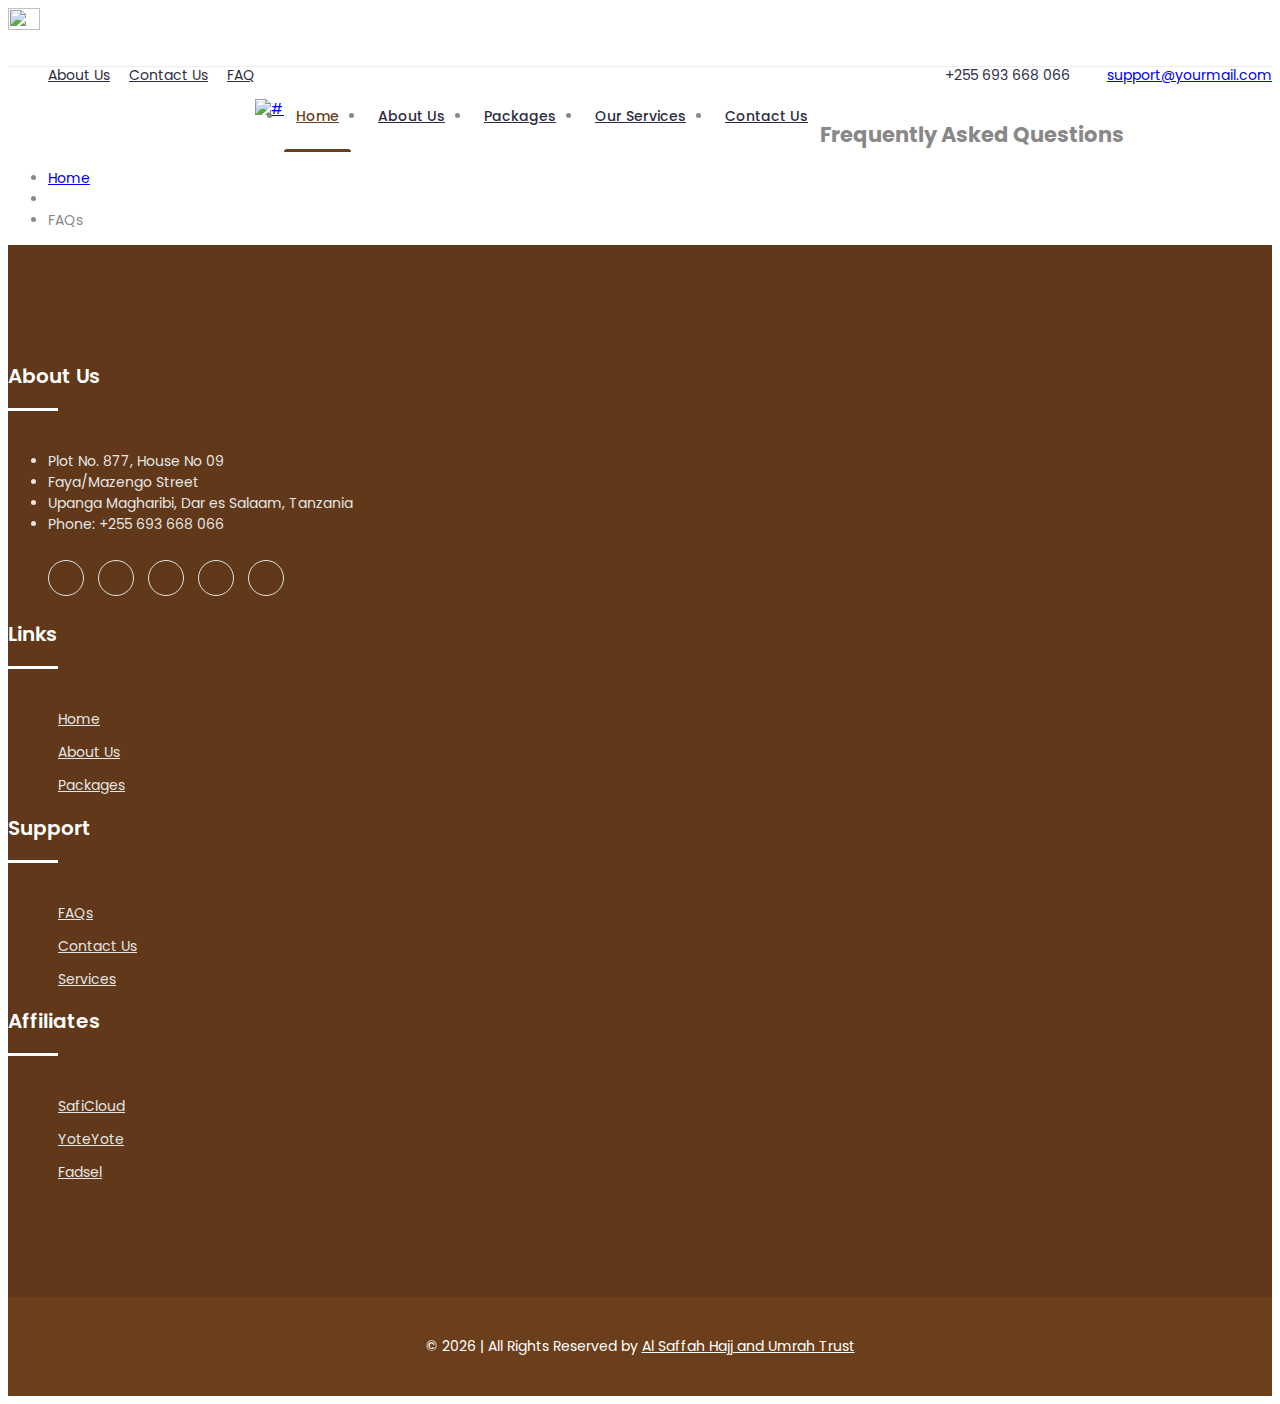
==== about.html @ ed2867ee "added faqs page ,did some stuff and etc" ====
<!DOCTYPE html>
<html class="no-js" lang="en">
  <head>
    <!-- Meta Tags -->
    <meta charset="utf-8" />
    <meta http-equiv="X-UA-Compatible" content="IE=edge" />
    <meta name="author" content="Al Saffah Hajj Umrah and Trust Team" />
    <meta
      name="keywords"
      content="Hajj, Umrah, Pilgrimage, Al Saffah Hajj Umrah and Trust, Makkah, Madinah, Spiritual Journey, Islamic Pilgrimage"
    />
    <meta
      name="description"
      content="Al Saffah Hajj Umrah and Trust offers top-notch Hajj and Umrah pilgrimage services. Join us on our upcoming journey from 06/06/2024 to 29/06/2024. Book now for a spiritual experience of a lifetime."
    />
    <meta
      name="viewport"
      content="width=device-width, initial-scale=1, shrink-to-fit=no"
    />

    <!-- Title -->
    <title>
      Al Saffah Hajj Umrah and Trust - Providing Exceptional Pilgrimage Services
    </title>

    <!-- Favicon -->
    <link rel="icon" href="img/favicon.svg" />

    <!-- Google Fonts -->
    <link
      href="https://fonts.googleapis.com/css?family=Poppins:200i,300,300i,400,400i,500,500i,600,600i,700,700i,800,800i,900,900i&display=swap"
      rel="stylesheet"
    />

    <!-- Bootstrap CSS -->
    <link rel="stylesheet" href="css/bootstrap.min.css" />
    <!-- Nice Select CSS -->
    <link rel="stylesheet" href="css/nice-select.css" />
    <!-- Font Awesome CSS -->
    <link rel="stylesheet" href="css/font-awesome.min.css" />
    <!-- icofont CSS -->
    <link rel="stylesheet" href="css/icofont.css" />
    <!-- Slicknav -->
    <link rel="stylesheet" href="css/slicknav.min.css" />
    <!-- Owl Carousel CSS -->
    <link rel="stylesheet" href="css/owl-carousel.css" />
    <!-- Datepicker CSS -->
    <link rel="stylesheet" href="css/datepicker.css" />
    <!-- Animate CSS -->
    <link rel="stylesheet" href="css/animate.min.css" />
    <!-- Magnific Popup CSS -->
    <link rel="stylesheet" href="css/magnific-popup.css" />

    <!-- Al-Saffah CSS -->
    <link rel="stylesheet" href="css/normalize.css" />
    <link rel="stylesheet" href="style.css" />
    <link rel="stylesheet" href="css/responsive.css" />
  </head>
  <body>
    <!-- Preloader -->
    <div class="preloader">
      <div class="loader">
        <div class="loader-outter"></div>
        <div class="loader-inner"></div>

        <div class="indicator">
          <img
            src="img/Al-Safaa_White.svg"
            alt=""
            style="width: 32px; height: 22px"
          />
        </div>
      </div>
    </div>
    <!-- End Preloader -->

    <!-- Header Area -->
    <header class="header">
      <!-- Topbar -->
      <div class="topbar">
        <div class="container">
          <div class="row">
            <div class="col-lg-6 col-md-5 col-12">
              <!-- Contact -->
              <ul class="top-link">
                <li><a href="about.html">About Us</a></li>
                <li><a href="contact.html">Contact Us</a></li>
                <li><a href="faqs.html">FAQ</a></li>
              </ul>
              <!-- End Contact -->
            </div>
            <div class="col-lg-6 col-md-7 col-12">
              <!-- Top Contact -->
              <ul class="top-contact">
                <li><i class="fa fa-phone"></i>+255 693 668 066</li>
                <li>
                  <i class="fa fa-envelope"></i
                  ><a href="mailto:support@yourmail.com"
                    >support@yourmail.com</a
                  >
                </li>
              </ul>
              <!-- End Top Contact -->
            </div>
          </div>
        </div>
      </div>
      <!-- End Topbar -->
      <!-- Header Inner -->
      <div class="header-inner">
        <div class="container">
          <div class="inner">
            <div class="row">
              <div class="col-lg-3 col-md-3 col-12">
                <!-- Start Logo -->
                <div class="logo">
                  <a href="index.html"
                    ><img src="img/gold-logo.svg" alt="#"
                  /></a>
                </div>
                <!-- End Logo -->
                <!-- Mobile Nav -->
                <div class="mobile-nav"></div>
                <!-- End Mobile Nav -->
              </div>
              <div class="col-lg-7 col-md-9 col-12">
                <!-- Main Menu -->
                <div class="main-menu">
                  <nav class="navigation">
                    <ul class="nav menu">
                      <li class="active">
                        <a href="index.html">Home </a>
                      </li>
                      <li>
                        <a class="nav-link" href="about.html">About Us</a>
                      </li>
                      <li>
                        <a class="nav-link" href="packages.html">Packages</a>
                      </li>
                      <li>
                        <a class="nav-link" href="services.html"
                          >Our Services</a
                        >
                      </li>
                      <li>
                        <a class="nav-link" href="contact.html">Contact Us</a>
                      </li>
                    </ul>
                  </nav>
                </div>
                <!--/ End Main Menu -->
              </div>
              <div class="col-lg-2 col-12">
                <div class="get-quote">
                  <a href="services.html" class="btn">Learn More</a>
                </div>
              </div>
            </div>
          </div>
        </div>
      </div>
      <!--/ End Header Inner -->
    </header>
    <!-- End Header Area -->

    <!-- Breadcrumbs -->
    <div class="breadcrumbs overlay">
      <div class="container">
        <div class="bread-inner">
          <div class="row">
            <div class="col-12">
              <h2>Frequently Asked Questions</h2>
              <ul class="bread-list">
                <li><a href="index.html">Home</a></li>
                <li><i class="icofont-simple-right"></i></li>
                <li class="active">FAQs</li>
              </ul>
            </div>
          </div>
        </div>
      </div>
    </div>
    <!-- End Breadcrumbs -->

    <!-- Footer Area -->
    <footer id="footer" class="footer">
      <!-- Footer Top -->
      <div class="footer-top">
        <div class="container">
          <div class="row justify-content-between">
            <!-- About Us Column -->
            <div class="col-lg-3 col-md-3 col-12">
              <div class="single-footer">
                <h2>About Us</h2>
                <!-- Address List -->
                <ul class="address-list">
                  <li>Plot No. 877, House No 09</li>
                  <li>Faya/Mazengo Street</li>
                  <li>Upanga Magharibi, Dar es Salaam, Tanzania</li>
                  <li>Phone: +255 693 668 066</li>
                </ul>
                <!-- Social Icons -->
                <ul class="social">
                  <li>
                    <a href="#"><i class="icofont-facebook"></i></a>
                  </li>
                  <li>
                    <a href="#"><i class="icofont-youtube"></i></a>
                  </li>
                  <li>
                    <a href="#"><i class="icofont-instagram"></i></a>
                  </li>
                  <li>
                    <a href="#"><i class="icofont-twitter"></i></a>
                  </li>
                  <li>
                    <a href="#"><i class="icofont-whatsapp"></i></a>
                  </li>
                </ul>

                <!-- End Social Icons -->
              </div>
            </div>

            <!-- Quick Links Column -->
            <div class="col-lg-2 col-md-2 col-6">
              <div class="single-footer f-link">
                <h2>Links</h2>
                <!-- Links List -->
                <ul class="justify-content-around">
                  <li>
                    <a href="/"
                      ><i class="fa fa-caret-right" aria-hidden="true"></i
                      >Home</a
                    >
                  </li>
                  <li>
                    <a href="about.html"
                      ><i class="fa fa-caret-right" aria-hidden="true"></i>About
                      Us</a
                    >
                  </li>
                  <li>
                    <a href="packages.html"
                      ><i class="fa fa-caret-right" aria-hidden="true"></i
                      >Packages</a
                    >
                  </li>
                </ul>
                <!-- End Quick Links List -->
              </div>
            </div>

            <!-- Support Column -->
            <div class="col-lg-2 col-md-2 col-6">
              <div class="single-footer f-link">
                <h2>Support</h2>
                <!-- Support Links List -->
                <ul class="justify-content-around">
                  <li>
                    <a href="faqs.html"
                      ><i class="fa fa-caret-right" aria-hidden="true"></i
                      >FAQs</a
                    >
                  </li>
                  <li>
                    <a href="contact.html"
                      ><i class="fa fa-caret-right" aria-hidden="true"></i
                      >Contact Us</a
                    >
                  </li>
                  <li>
                    <a href="services.html"
                      ><i class="fa fa-caret-right" aria-hidden="true"></i
                      >Services</a
                    >
                  </li>
                </ul>
                <!-- End Support Links List -->
              </div>
            </div>

            <!-- Affiliates Column -->
            <div class="col-lg-2 col-md-2 col-6">
              <div class="single-footer f-link">
                <h2>Affiliates</h2>
                <!-- Affiliates Links List -->
                <ul class="justify-content-around">
                  <li>
                    <a href="https://saficloud.com/"
                      ><i class="fa fa-caret-right" aria-hidden="true"></i
                      >SafiCloud</a
                    >
                  </li>
                  <li>
                    <a href="https://saficloud.com/"
                      ><i class="fa fa-caret-right" aria-hidden="true"></i
                      >YoteYote</a
                    >
                  </li>
                  <li>
                    <a href="https://saficloud.com/"
                      ><i class="fa fa-caret-right" aria-hidden="true"></i
                      >Fadsel</a
                    >
                  </li>
                </ul>
                <!-- End Affiliates Links List -->
              </div>
            </div>
          </div>
        </div>
      </div>

      <!--/ End Footer Top -->
      <!-- Copyright -->
      <div class="copyright" id="copyright">
        <div class="container">
          <div class="row">
            <div class="col-lg-12 col-md-12 col-12">
              <div class="copyright-content">
                <p>
                  &copy; <span id="currentYear"></span> | All Rights Reserved
                  by<a href="#" class="no-text-decoration" target="_blank"
                    >Al Saffah Hajj and Umrah Trust</a
                  >
                </p>
              </div>
            </div>
          </div>
        </div>
        <script>
          // JavaScript code to get the current year and update the HTML element
          const currentYear = new Date().getFullYear();
          document.getElementById("currentYear").textContent = currentYear;
        </script>
      </div>
      <!--/ End Copyright -->
    </footer>
    <!--/ End Footer Area -->

    <!-- jquery Min JS -->
    <script src="js/jquery.min.js"></script>
    <!-- jquery Migrate JS -->
    <script src="js/jquery-migrate-3.0.0.js"></script>
    <!-- jquery Ui JS -->
    <script src="js/jquery-ui.min.js"></script>
    <!-- Easing JS -->
    <script src="js/easing.js"></script>
    <!-- Color JS -->
    <script src="js/colors.js"></script>
    <!-- Popper JS -->
    <script src="js/popper.min.js"></script>
    <!-- Bootstrap Datepicker JS -->
    <script src="js/bootstrap-datepicker.js"></script>
    <!-- Jquery Nav JS -->
    <script src="js/jquery.nav.js"></script>
    <!-- Slicknav JS -->
    <script src="js/slicknav.min.js"></script>
    <!-- ScrollUp JS -->
    <script src="js/jquery.scrollUp.min.js"></script>
    <!-- Niceselect JS -->
    <script src="js/niceselect.js"></script>
    <!-- Tilt Jquery JS -->
    <script src="js/tilt.jquery.min.js"></script>
    <!-- Owl Carousel JS -->
    <script src="js/owl-carousel.js"></script>
    <!-- counterup JS -->
    <script src="js/jquery.counterup.min.js"></script>
    <!-- Steller JS -->
    <script src="js/steller.js"></script>
    <!-- Wow JS -->
    <script src="js/wow.min.js"></script>
    <!-- Magnific Popup JS -->
    <script src="js/jquery.magnific-popup.min.js"></script>
    <!-- Counter Up CDN JS -->
    <script src="http://cdnjs.cloudflare.com/ajax/libs/waypoints/2.0.3/waypoints.min.js"></script>
    <!-- Bootstrap JS -->
    <script src="js/bootstrap.min.js"></script>
    <!-- Main JS -->
    <script src="js/main.js"></script>
  </body>
</html>
---- style.css ----
/* =====================================
Template Name: 	Mediplus.
Author Name: Naimur Rahman
Website: http://wpthemesgrid.com/
Description: Mediplus - Doctor HTML Template.
Version:	1.1
========================================*/
/*======================================
[ CSS Table of contents ]
* Global CSS
* Header CSS
	+ Topbar
	+ Logo
	+ Widget
	+ Main Menu
	+ Search
* Hero Slider CSS
* Schedule CSS
* Feautes CSS
* Fun Facts CSS
* Why Choose CSS
* Call to Action CSS
* Portfolio CSS
	+ Portfolio Single CSS
* Services CSS
* Testimonials CSS
* Departments CSS
* Pricing Table CSS
* Clients CSS
* Team CSS
	+ Single Team
* explore CSS
	+ Latest explore CSS
	+ explore Single CSS
	+ explore Sidebar CSS
* Appointment CSS
* Login CSS
* Register CSS
* Faq CSS
* Contact Us CSS
* Error 404 CSS
* Mail Success CSS
* Newsletter CSS
* Doctor Calendar CSS
* About Us CSS
* Footer CSS
========================================*/
/*=============================
	Global CSS 
===============================*/
body {
	font-family: 'Poppins', sans-serif;
	font-weight: 400;
	font-size: 14px;
	color: #888;
}

/* 
:root {
	--blue: #6C3F1C
} */

.pro-features {
	position: fixed;
	right: -300px;
	width: 300px;
	height: auto;
	line-height: 46px;
	font-size: 14px;
	background: #fff;
	text-align: left;
	color: #333;
	top: 50%;
	transform: translateY(-50%);
	box-shadow: -4px 0px 5px #00000036;
	color: #fff;
	z-index: 9999;
	padding: 20px 30px 30px 30px;
	-webkit-transition: all 0.4s ease;
	-moz-transition: all 0.4s ease;
	transition: all 0.4s ease;
}

.pro-features.active {
	right: 0;
}

.pro-features li.big-title {
	font-weight: 600;
	color: #6C3F1C;
	font-size: 15px;
}

.pro-features li.title {
	font-weight: 600;
	color: #6C3F1C;
	font-size: 15px;
}


.pro-features .button .btn {
	width: 100%;
	text-align: center;
	margin-top: 8px;
	display: inline-block;
	float: left;
	font-size: 13px;
	width: 100%;
	text-transform: capitalize;
}

.pro-features li {
	color: #333;
	margin: 0;
	padding: 0;
	line-height: 22px;
	margin-bottom: 10px;
}

.get-pro {
	position: absolute;
	left: -80px;
	width: 80px;
	height: 45px;
	line-height: 45px;
	font-size: 14px;
	border-radius: 5px 0 0 5px;
	background: #6C3F1C;
	text-align: center;
	color: #fff;
	top: 0;
	cursor: pointer;
	box-shadow: -4px 0px 5px #00000036;
}

.get-pro:hover {}

#scrollUp {
	bottom: 15px;
	right: 15px;
	padding: 10px 20px;
	background: #6C3F1C;
	color: #fff;
	font-size: 25px;
	width: 45px;
	height: 45px;
	text-align: center;
	line-height: 45px;
	padding: 0;
	border-radius: 3px;
	box-shadow: 0px 0px 10px #00000026;
}

#scrollUp:hover {
	background: #2C2D3F;
}

/* Color Plate */
.color-plate {
	position: fixed;
	display: block;
	z-index: 99998;
	padding: 20px;
	width: 245px;
	background: #fff;
	right: -245px;
	text-align: left;
	top: 30%;
	-webkit-transition: all 0.4s ease;
	-moz-transition: all 0.4s ease;
	transition: all 0.4s ease;
	-webkit-box-shadow: -3px 0px 25px -2px rgba(0, 0, 0, 0.2);
	-moz-box-shadow: -3px 0px 25px -2px rgba(0, 0, 0, 0.2);
	box-shadow: -3px 0px 25px -2px rgba(0, 0, 0, 0.2);
}

.color-plate.active {
	right: 0;
}

.color-plate .color-plate-icon {
	position: absolute;
	left: -48px;
	width: 48px;
	height: 45px;
	line-height: 45px;
	font-size: 21px;
	border-radius: 5px 0 0 5px;
	background: #6C3F1C;
	text-align: center;
	color: #fff !important;
	top: 0;
	cursor: pointer;
	box-shadow: -4px 0px 5px #00000036;
}

.color-plate h4 {
	display: block;
	font-size: 15px;
	margin-bottom: 5px;
	font-weight: 500;
}

.color-plate p {
	font-size: 13px;
	margin-bottom: 15px;
	line-height: 20px;
}

.color-plate span {
	width: 42px;
	height: 35px;
	border-radius: 0;
	cursor: pointer;
	display: inline-block;
	margin-right: 3px;
}

.color-plate span:hover {
	cursor: pointer;
}

.color-plate span.color1 {
	background: #6C3F1C;
}

.color-plate span.color2 {
	background: #2196F3;
}

.color-plate span.color3 {
	background: #32B87D;
}

.color-plate span.color4 {
	background: #FE754A;
}

.color-plate span.color5 {
	background: #F82F56;
}

.color-plate span.color6 {
	background: #01B2B7;
}

.color-plate span.color7 {
	background: #6c5ce7;
}

.color-plate span.color8 {
	background: #85BA46;
}

.color-plate span.color9 {
	background: #273c75;
}

.color-plate span.color10 {
	background: #FD7272;
}

.color-plate span.color11 {
	background: #badc58;
}

.color-plate span.color12 {
	background: #44ce6f;
}

/*=============================
	End Global CSS 
===============================*/

/*===================
	Start Header CSS 
=====================*/
.header {
	background-color: #fff;
	position: relative;
}

.header .navbar-collapse {
	padding: 0;
}

/* Topbar */
.header .topbar {
	background-color: #fff;
	border-bottom: 1px solid #eee;
}

.header .topbar {
	padding: 15px 0;
}

.header .top-link {
	float: left;
}

.header .top-link li {
	display: inline-block;
	margin-right: 15px;
}

.header .top-link li:last-child {
	margin-right: 0px;
}

.header .top-link li a {
	color: #2C2D3F;
	font-size: 14px;
	font-weight: 400;
}

.header .top-link li:hover a {
	color: #6C3F1C;
}

.header .top-contact {
	float: right;
}

.header .top-contact li {
	display: inline-block;
	margin-right: 25px;
	color: #2C2D3F;
}

.header .top-contact li:last-child {
	margin-right: 0;
}

.header .top-contact li a {
	font-size: 14px;
}

.header .top-contact li a:hover {
	color: #6C3F1C;
}

.header .top-contact li i {
	color: #6C3F1C;
	margin-right: 8px;
}

.header .header-inner {
	background: #fff;
	z-index: 999;
	width: 100%;
}

.get-quote {
	margin-top: 12px;
}

.get-quote .btn {
	color: #fff;
}

.header .logo {
	float: left;
	margin-top: 18px;
}

#nav-logo {
	max-width: 30%;
}

.header .navbar {
	background: none;
	box-shadow: none;
	border: none;
	margin: 0;
	height: 0px;
	min-height: 0px;
}

.header .nav li {
	margin-right: 15px;
	float: left;
	position: relative;
}

.header .nav li:last-child {
	margin: 0;
}

.header .nav li a {
	color: #2C2D3F;
	font-size: 14px;
	font-weight: 500;
	text-transform: capitalize;
	padding: 25px 12px;
	position: relative;
	display: inline-block;
	position: relative;
}

.header .nav li a::before {
	position: absolute;
	content: "";
	left: 0;
	bottom: 0;
	height: 3px;
	width: 0%;
	background: #6C3F1C;
	border-radius: 5px 5px 0 0;
	opacity: 0;
	visibility: hidden;
	-webkit-transition: all 0.4s ease;
	-moz-transition: all 0.4s ease;
	transition: all 0.4s ease;
}

.header .nav li.active a:before {
	opacity: 1;
	visibility: visible;
	width: 100%;
}

.header .nav li.active a {
	color: #6C3F1C;
}

.header .nav li:hover a:before {
	opacity: 1;
	width: 100%;
	visibility: visible;
}

.header .nav li:hover a {
	color: #6C3F1C;
}

.header .nav li a i {
	display: inline-block;
	margin-left: 1px;
	font-size: 13px;
}

/* Middle Header */
.header.style2 .header-inner {
	border-top: 1px solid #eee;
}

.header.style2 .logo {
	margin-top: 6px;
}

.header .middle-header {
	background: #fff;
	padding: 20px 0px;
}

.header .widget-main {
	float: right;
}

.header.style2 .get-quote {
	margin-top: 0;
}

.header .single-widget {
	position: relative;
	float: left;
	margin-right: 30px;
	padding-left: 55px;
}

.header .single-widget:last-child {
	margin: 0;
}

.header .single-widget .logo {
	margin: 0;
	padding: 0;
	margin-top: 7px;
}

.header .single-widget i {
	position: absolute;
	left: 0;
	top: 6px;
	height: 40px;
	width: 40px;
	line-height: 40px;
	color: #fff;
	background: #6C3F1C;
	border-radius: 4px;
	text-align: center;
	font-size: 15px;
}

.header .single-widget h4 {
	font-size: 15px;
	font-weight: 500;
}

.header .single-widget p {
	margin-bottom: 5px;
	text-transform: capitalize;
}

.header .single-widget.btn {
	margin-left: 0;
}

/* Dropdown Menu */
.header .nav li .dropdown {
	background: #fff;
	width: 220px;
	position: absolute;
	left: -20px;
	top: 100%;
	z-index: 999;
	-webkit-box-shadow: 0px 3px 5px rgba(0, 0, 0, 0.2);
	-moz-box-shadow: 0px 3px 5px rgba(0, 0, 0, 0.2);
	box-shadow: 0px 3px 5px #3333334d;
	transform-origin: 0 0 0;
	transform: scaleY(0.2);
	-webkit-transition: all 0.3s ease 0s;
	-moz-transition: all 0.3s ease 0s;
	transition: all 0.3s ease 0s;
	opacity: 0;
	visibility: hidden;
	top: 74px;
	border-left: 3px solid #2889e4;
}

.header .nav li:hover .dropdown {
	opacity: 1;
	visibility: visible;
	transform: translateY(0px);
}

.header .nav li .dropdown li {
	float: none;
	margin: 0;
	border-bottom: 1px dashed #eee;
}

.header .nav li .dropdown li:last-child {
	border: none;
}

.header .nav li .dropdown li a {
	padding: 12px 15px;
	color: #666;
	display: block;
	font-weight: 400;
	text-transform: capitalize;
	background: transparent;
	-webkit-transition: all 0.2s ease;
	-moz-transition: all 0.2s ease;
	transition: all 0.2s ease;
}

.header .nav li .dropdown li a:before {
	display: none;
}

.header .nav li .dropdown li:last-child a {
	border-bottom: 0px;
}

.header .nav li .dropdown li:hover a {
	color: #6C3F1C;
}

.header .nav li .dropdown li a:hover {
	border-color: transparent;
}

/* Right Bar */
.header.style2 .main-menu {
	display: inline-block;
	float: left;
}

.header .right-bar {
	float: right;
}

.header .right-bar {
	padding-top: 20px;
}

.header .right-bar {
	display: inline-block;
}

.header .right-bar a {
	color: #fff;
	height: 35px;
	width: 35px;
	line-height: 35px;
	text-align: center;
	background: #6C3F1C;
	border-radius: 4px;
	display: block;
	font-size: 12px;
}

.header .right-bar li a:hover {
	color: #fff;
	background: #27AE60;
}

.header .search-top.active .search i:before {
	content: "\eee1";
	font-size: 15px;
}

/* Search */
.header .search-form {
	position: absolute;
	right: 0;
	z-index: 9999;
	opacity: 0;
	visibility: hidden;
	-webkit-transition: all 0.4s ease;
	-moz-transition: all 0.4s ease;
	transition: all 0.4s ease;
	top: 74px;
	box-shadow: 0px 0px 10px #0000001c;
	border-radius: 4px;
	overflow: hidden;
	transform: scale(0);
}

.header .search-top.active .search-form {
	opacity: 1;
	visibility: visible;
	transform: scale(1);
}

.header .search-form input {
	width: 282px;
	height: 50px;
	line-height: 50px;
	padding: 0 70px 0 20px;
	-webkit-transition: all 0.4s ease;
	-moz-transition: all 0.4s ease;
	transition: all 0.4s ease;
	border-radius: 3px;
	border: none;
	background: #fff;
	color: #2C2D3F;
}

.header .search-form button {
	position: absolute;
	right: 0;
	height: 50px;
	top: 0;
	width: 50px;
	background: #6C3F1C;
	border: none;
	color: #fff;
	border-radius: 0 4px 4px 0;
	border-left: 1px solid transparent;
}

.header .search-form button:hover {
	background: #fff;
	color: #6C3F1C;
	border-color: #e6e6e6;
}

/* Header Sticky */
.header.sticky .header-inner {
	position: fixed;
	z-index: 999;
	top: 0;
	left: 0;
	bottom: initial;
	-webkit-transition: all 0.4s ease;
	-moz-transition: all 0.4s ease;
	transition: all 0.4s ease;
	animation: fadeInDown 0.5s both 0.1s;
	box-shadow: 0px 0px 13px #00000054;
}

/*=========================
	End Header CSS
===========================*/

/*===========================
	Start Hero Area CSS
=============================*/
.slider .single-slider {
	height: 600px;
	background-size: cover;
	background-position: center;
	background-repeat: no-repeat;
}

.slider .single-slider {
	position: relative;
}

.slider .single-slider::before {
	content: "";
	position: absolute;
	top: 0;
	left: 0;
	width: 100%;
	height: 100%;
	background: rgba(0, 0, 0, .4);
	/* Adjust the last value (0.5) to change the darkness level */
	z-index: 1;
}

.slider .single-slider .container {
	position: relative;
	z-index: 2;
	color: #fff;
	/* Set text color to white or any other color that contrasts with the overlay */
}

/* Rest of your existing CSS styles */

.slider .single-slider .text {
	margin-top: 120px;
}

.slider.index2 .single-slider .text {
	margin-top: 150px;
}

.slider .single-slider h1 {
	color: #2C2D3F;
	font-size: 38px;
	font-weight: 700;
	margin: 0;
	padding: 0;
	line-height: 42px;
}

.slider .single-slider h1 span {
	color: #6C3F1C;
}

.slider .single-slider p {
	color: #2C2D3F;
	margin-top: 27px;
	font-weight: 400;
}

.slider .single-slider .button {
	margin-top: 30px;
}

.slider .single-slider .btn {
	color: #fff;
	background: #6C3F1C;
	font-weight: 500;
	display: inline-block;
	margin: 0;
	margin-right: 10px;
}

.slider .single-slider .btn:last-child {
	margin: 0;
}

.slider .single-slider .btn.primary {
	background: #2C2D3F;
	color: #fff;
}

.slider .single-slider .btn.primary:before {
	background: #6C3F1C;
}

.slider .owl-carousel .owl-nav {
	margin: 0;
	position: absolute;
	top: 50%;
	width: 100%;
	margin-top: -25px;
}

.slider .owl-carousel .owl-nav div {
	height: 50px;
	width: 50px;
	line-height: 50px;
	text-align: center;
	background: #6C3F1C;
	color: #fff;
	font-size: 26px;
	position: absolute;
	margin: 0;
	-webkit-transition: all 0.4s ease;
	-moz-transition: all 0.4s ease;
	transition: all 0.4s ease;
	padding: 0;
	border-radius: 50%;
}

.slider .owl-carousel .owl-nav div:hover {
	background: #2C2D3F;
	color: #fff;
}

.slider .owl-carousel .owl-controls .owl-nav .owl-prev {
	left: 20px;
}

.slider .owl-carousel .owl-controls .owl-nav .owl-next {
	right: 20px;
}

/* Slider Animation */
.owl-item.active .single-slider h1 {
	animation: fadeInUp 1s both 0.6s;
}

.owl-item.active .single-slider p {
	animation: fadeInUp 1s both 1s;
}

.owl-item.active .single-slider .button {
	animation: fadeInDown 1s both 1.5s;
}

/*===========================
	End Hero Area CSS
=============================*/

/*=============================
	Start Schedule CSS
===============================*/
.schedule {
	background: #fff;
	margin: 0;
	padding: 0;
	height: 230px;
}

.schedule .schedule-inner {
	position: relative;
	transform: translateY(-50%);
	z-index: 9;
}

.schedule .single-schedule {
	position: relative;
	text-align: left;
	z-index: 3;
	border-radius: 5px;
	background: #6C3F1C;
	-webkit-transition: all .3s ease-out 0s;
	-moz-transition: all .3s ease-out 0s;
	-ms-transition: all .3s ease-out 0s;
	-o-transition: all .3s ease-out 0s;
	transition: all .3s ease-out 0s;
}

.schedule .single-schedule .inner {
	overflow: hidden;
	position: relative;
	padding: 30px;
	z-index: 2;
}

.schedule .single-schedule:before {
	position: absolute;
	z-index: -1;
	content: '';
	bottom: -10px;
	left: 0;
	right: 0;
	margin: 0 auto;
	width: 80%;
	height: 90%;
	background: #6C3F1C;
	opacity: 0;
	filter: blur(10px);
	-webkit-transition: all .3s ease-out 0s;
	-moz-transition: all .3s ease-out 0s;
	-ms-transition: all .3s ease-out 0s;
	-o-transition: all .3s ease-out 0s;
	transition: all .3s ease-out 0s;
}

.schedule .single-schedule:hover:before {
	opacity: 0.8;
}

.schedule .single-schedule:hover {
	transform: translateY(-5px);
}

.schedule .single-schedule .icon i {
	position: absolute;
	font-size: 110px;
	color: #fff;
	-webkit-transition: all .3s ease-out 0s;
	-moz-transition: all .3s ease-out 0s;
	-ms-transition: all .3s ease-out 0s;
	-o-transition: all .3s ease-out 0s;
	transition: all .3s ease-out 0s;
	z-index: -1;
	visibility: visible;
	opacity: 0.2;
	right: -25px;
	bottom: -30px;
}

.schedule .single-schedule span {
	display: block;
	color: #fff;
}

.schedule .single-schedule h4 {
	font-size: 20px;
	font-weight: 600;
	display: inline-block;
	text-transform: capitalize;
	color: #fff;
	margin-top: 13px;
}

.schedule .single-schedule p {
	color: #fff;
	margin-top: 22px;
}

.schedule .single-schedule a {
	color: #fff;
	margin-top: 25px;
	font-weight: 500;
	display: inline-block;
	position: relative;
}

.schedule .single-schedule a:before {
	position: absolute;
	content: "";
	left: 0;
	bottom: 0;
	height: 1px;
	width: 0%;
	background: #fff;
	-webkit-transition: all 0.4s ease;
	-moz-transition: all 0.4s ease;
	transition: all 0.4s ease;
}

.schedule .single-schedule a:hover:before {
	width: 100%;
	width: 100%;
}

.schedule .single-schedule a i {
	margin-left: 10px;
}


.schedule .single-schedule .time-sidual {
	overflow: hidden;
	margin-top: 17px;
}

.schedule .single-schedule .time-sidual li {
	display: block;
	color: #fff;
	width: 100%;
	margin-bottom: 3px;
}

.schedule .single-schedule .time-sidual li:last-child {
	margin: 0;
}

.schedule .single-schedule .time-sidual li span {
	display: inline-block;
	float: right;
}

.schedule .single-schedule .day-head .time {
	font-weight: 400;
	float: right;
}

/*=============================
	End Schedule CSS
===============================*/

/*=============================
	Start Feautes CSS
===============================*/
.Feautes {
	padding-top: 0;
}

.Feautes.index2 {
	padding-top: 100px;
}

.Feautes.testimonial-page {
	padding-top: 100px;
}

.Feautes .single-features {
	text-align: center;
	position: relative;
	padding: 10px 20px;
}

.Feautes .single-features::before {
	position: absolute;
	content: "";
	right: -72px;
	top: 60px;
	width: 118px;
	border-bottom: 3px dotted #6C3F1C;
}

.Feautes .single-features.last::before {
	display: none;
}

.Feautes .single-features .signle-icon {
	position: relative;
}

.Feautes .single-features .signle-icon i {
	font-size: 50px;
	color: #6C3F1C;
	position: absolute;
	left: 50%;
	margin-left: -50px;
	top: 0;
	height: 100px;
	width: 100px;
	line-height: 100px;
	text-align: center;
	border: 1px solid #dddddd;
	border-radius: 100%;
	-webkit-transition: all 0.4s ease;
	-moz-transition: all 0.4s ease;
	transition: all 0.4s ease;
}

.Feautes .single-features:hover .signle-icon i {
	background: #6C3F1C;
	color: #fff;
	border-color: transparent;
}

.Feautes .single-features h3 {
	padding-top: 128px;
	color: #2C2D3F;
	font-weight: 600;
	font-size: 21px;
}

.Feautes .single-features p {
	margin-top: 20px;
}

/*=============================
	End Feautes CSS
===============================*/

/*=======================
	Start Fun Facts CSS
=========================*/
.fun-facts {
	position: relative;
}

.fun-facts.section {
	padding: 120px 0;
}

.fun-facts {
	background: url('img/fun-bg.jpg');
	background-size: cover;
	background-repeat: no-repeat;
}


.fun-facts .single-fun i {
	position: absolute;
	left: 0;
	font-size: 62px;
	color: #fff;
	height: 70px;
	width: 70px;
	line-height: 67px;
	font-size: 28px;
	text-align: center;
	padding: 0;
	margin: 0;
	border: 2px solid #fff;
	border-radius: 0px;
	top: 50%;
	margin-top: -35px;
	-webkit-transition: all 0.4s ease;
	-moz-transition: all 0.4s ease;
	transition: all 0.4s ease;
	border-radius: 50%;
}

.fun-facts .single-fun:hover i {
	color: #6C3F1C;
	background: #fff;
	border-color: transparent;
}

.fun-facts .single-fun .content {
	padding-left: 80px;
}

.fun-facts .single-fun span {
	color: #fff;
	font-weight: 600;
	font-size: 30px;
	position: relative;
	display: block;
	-webkit-transition: all 0.4s ease;
	-moz-transition: all 0.4s ease;
	transition: all 0.4s eas;
	display: block;
	margin-bottom: 7px;
}

.fun-facts .single-fun p {
	color: #fff;
	font-size: 15px;
}

/*===================
	End Fun Facts
=====================*/

/*===================
	Why choose CSS
=====================*/
.why-choose .choose-left h3 {
	font-size: 24px;
	font-weight: 600;
	color: #2C2D3F;
	position: relative;
	padding-bottom: 20px;
	margin-bottom: 24px;
}

.why-choose .choose-left h3:before {
	position: absolute;
	content: "";
	left: 0;
	bottom: 0;
	height: 2px;
	width: 50px;
	background: #6C3F1C;
}

.why-choose .choose-left p {
	margin-bottom: 35px;
}


.why-choose .choose-left .list li {
	color: #868686;
	margin-bottom: 12px;
}

.why-choose .choose-left .list li:last-child {
	margin-bottom: 0px;
}

.why-choose .choose-left .list li i {
	height: 15px;
	width: 15px;
	line-height: 15px;
	text-align: center;
	background: #6C3F1C;
	color: #fff;
	font-size: 14px;
	border-radius: 100%;
	padding-left: 2px;
	margin-right: 16px;
}

/* Start Faq CSS */
.why-choose {
	background: #fff;
}

.why-choose .choose-right {
	height: 100%;
	width: 100%;
	background-image: url('img/video-bg.jpg');
	background-size: cover;
	background-position: center;
	background-repeat: no-repeat;
	position: relative;
}

.why-choose .choose-right .video {
	color: #fff;
	height: 70px;
	width: 70px;
	line-height: 70px;
	text-align: center;
	border-radius: 100%;
	position: absolute;
	left: 50%;
	top: 50%;
	margin-left: -35px;
	margin-top: -35px;
	font-size: 21px;
	background: #6C3F1C;
	padding-left: 4px;
}

.why-choose .choose-right .video:hover {
	transform: scale(1.1);
}

.why-choose .video-image .waves-block .waves {
	position: absolute;
	width: 200px;
	height: 200px;
	background: #fff;
	opacity: 0;
	-ms-filter: "progid:DXImageTransform.Microsoft.Alpha(Opacity=0)";
	border-radius: 100%;
	-webkit-animation: waves 3s ease-in-out infinite;
	animation: waves 3s ease-in-out infinite;
	left: 50%;
	margin-left: -100px;
	top: 50%;
	margin-top: -100px;
}

.why-choose .video-image .waves-block .wave-1 {
	-webkit-animation-delay: 0s;
	animation-delay: 0s;
}

.why-choose .video-image .waves-block .wave-2 {
	-webkit-animation-delay: 1s;
	animation-delay: 1s;
}

.why-choose .video-image .waves-block .wave-3 {
	-webkit-animation-delay: 2s;
	animation-delay: 2s;
}

/*=======================
	End Why choose CSS
=========================*/

/*===============================
	Start Call to action CSS
=================================*/
.call-action {
	background-image: url('img/call-bg.jpg');
	background-size: cover;
	background-position: center;
	position: relative;
	background-repeat: no-repeat;
}

.call-action .content {
	text-align: center;
	padding: 100px 265px;
}

.call-action .content h2 {
	color: #fff;
	font-size: 32px;
	font-weight: 600;
	line-height: 46px;
}

.call-action .content p {
	color: #fff;
	margin: 30px 0px;
	font-size: 15px;
}

.call-action .content .btn {
	background: #fff;
	margin-right: 20px;
	font-weight: 500;
	border: 1px solid #fff;
	color: #6C3F1C;
}

.call-action .content .btn:before {
	background: #6C3F1C;
}

.call-action .content .btn:hover {
	background: #6C3F1C;
	color: #fff;
}

.call-action .content .btn:last-child {
	margin-right: 0px;
}

.call-action .content .second {
	border: 1px solid #fff;
	color: #fff;
	background: transparent;
	color: #fff !important;
}

.call-action .content .second:before {
	background: #fff;
}

.call-action .content .second:hover {
	color: #6C3F1C;
	border-color: transparent;
	background: #fff;
}

.call-action .content .second i {
	margin-left: 10px;
}

/*===============================
	Start Call to action CSS
=================================*/

/*==========================
	Start Portfolio CSS
============================*/
.portfolio {
	background: #FDFDFD;
}

.portfolio .single-pf {
	position: relative;
}

.portfolio .single-pf img {
	height: 100%;
	width: 100%;
}

.portfolio .single-pf:before {
	position: absolute;
	content: "";
	left: 0;
	top: 0;
	height: 100%;
	width: 100%;
	background: #6C3F1C;
	opacity: 0;
	visibility: hidden;
	-webkit-transition: all 0.4s ease;
	-moz-transition: all 0.4s ease;
	transition: all 0.4s ease;
	z-index: 1;
}

.portfolio .single-pf:hover:before {
	opacity: 0.7;
	visibility: visible;
}

.portfolio .single-pf .btn {
	color: #6C3F1C;
	z-index: 3;
	background: #fff;
	position: absolute;
	left: 50%;
	top: 50%;
	border-radius: 0px;
	opacity: 0;
	visibility: hidden;
	-webkit-transition: all 0.4s ease;
	-moz-transition: all 0.4s ease;
	transition: all 0.4s ease;
	height: 48px;
	width: 150px;
	text-align: center;
	line-height: 48px;
	padding: 0;
	font-weight: 500;
	font-size: 14px;
	margin-left: -75px;
	margin-top: -24px;
	border-radius: 4px;
}

.portfolio .single-pf:hover .btn {
	opacity: 1;
	visibility: visible;
}

.portfolio .single-pf .btn:hover {
	color: #fff;
}

.portfolio .owl-nav {
	display: none;
}

/* Slider Nav */
.pf-details .image-slider .owl-nav {
	margin: 0;
	position: absolute;
	top: 50%;
	width: 100%;
	margin-top: -25px;
}

.pf-details .image-slider .owl-carousel .owl-nav div {
	height: 50px;
	width: 50px;
	line-height: 45px;
	background: #fff;
	color: #6C3F1C;
	position: absolute;
	margin: 0;
	border-radius: 100%;
	font-size: 20px;
	text-align: center;
	-webkit-transition: all 0.4s ease;
	-moz-transition: all 0.4s ease;
	transition: all 0.4s ease;
	box-shadow: 0px 0px 10px #0000001a;
}

.pf-details .image-slider .owl-carousel .owl-nav div:hover {
	color: #fff;
	background: #6C3F1C;
}

.pf-details .image-slider .owl-carousel .owl-controls .owl-nav .owl-prev {
	left: 20px;
}

.pf-details .image-slider .owl-carousel .owl-controls .owl-nav .owl-next {
	right: 20px;
}

.pf-details .image-slider {
	border-radius: 8px 8px 0 0;
}

.pf-details .image-slider img {
	height: 100%;
	width: 100%;
}

.pf-details .date {
	background: #6C3F1C;
	display: block;
	padding: 20px;
	text-align: center;
	border-radius: 0;
	border: none;
	margin: 0;
	margin-top: -1px;
}

.pf-details .date ul li {
	font-size: 16px;
	color: #fff;
	display: inline-block;
	margin-right: 60px;
}

.pf-details .date ul li:last-child {
	margin: 0;
}

.pf-details .date ul li span {
	font-weight: 500;
	display: inline-block;
	margin-right: 5px;
}



.pf-details .body-text h3 {
	font-size: 30px;
	font-weight: 600;
	color: #333;
	margin-top: 40px;
}

.pf-details .body-text p {
	margin-top: 20px;
}

.pf-details .body-text .share {
	margin-top: 40px;
}

.pf-details .body-text .share h4 {
	font-size: 15px;
	font-weight: 500;
	display: inline-block;
}

.pf-details .body-text .share ul {
	display: inline-block;
	margin-left: 12px;
}

.pf-details .body-text .share ul li {
	display: inline-block;
	margin-right: 10px;
}

.pf-details .body-text .share ul li:last-child {
	margin-right: 0;
}

.pf-details .body-text .share ul li a {
	height: 35px;
	width: 35px;
	line-height: 35px;
	text-align: center;
	border: 1px solid #C8C8C8;
	color: #757575;
	display: block;
	border-radius: 50%;
}

.pf-details .body-text .share ul li a:hover {
	color: #fff;
	border-color: transparent;
	background: #6C3F1C;
}

/*==========================
	End Portfolio CSS
============================*/

/*=========================
	Srart service CSS
===========================*/
.services .single-service {
	margin: 30px 0;
	position: relative;
	padding-left: 70px;
}

.services .single-service i {
	font-size: 45px;
	color: #6C3F1C;
	position: absolute;
	left: 0;
	-webkit-transition: all 0.4s ease;
	-moz-transition: all 0.4s ease;
	transition: all 0.4s ease;
}

.services .single-service h4 {
	text-transform: capitalize;
	margin-bottom: 25px;
	color: #2C2D3F;
}

.services .single-service h4 a {
	color: #2C2D3F;
	font-size: 20px;
	font-weight: 600;
}

.services .single-service h4 a:hover {
	color: #6C3F1C;
}

.services .single-service p {
	color: #868686;
}

/*-- Service Details --*/
.services-details-img {
	margin-bottom: 50px;
}

.services-details-img img {
	width: 100%;
	margin-bottom: 30px;
}

.services-details-img h2 {
	font-weight: 600;
	font-size: 28px;
	margin-bottom: 16px;
}

.services-details-img P {
	margin-bottom: 20px;
}

.services-details-img blockquote {
	font-size: 15px;
	color: #4a6f8a;
	background-color: #6C3F1C;
	padding: 30px 75px;
	line-height: 26px;
	position: relative;
	margin-bottom: 20px;
	color: #fff;
}

.services-details-img blockquote i {
	position: absolute;
	display: inline-block;
	top: 20px;
	left: 38px;
	font-size: 32px;
}

.service-details-inner-left {
	background-image: url("img/signup-bg.jpg");
	background-size: cover;
	background-position: center center;
	background-repeat: no-repeat;
	width: 100%;
	height: 100%;
}

.service-details-inner-left img {
	display: none;
}

.service-details-inner {
	max-width: 580px;
	margin-left: auto;
	margin-right: auto;
}

.service-details-inner h2 {
	font-weight: 600;
	font-size: 30px;
	margin-bottom: 15px;
	border-left: 3px solid #6C3F1C;
	padding-left: 15px;
}

.service-details-inner p {
	margin-bottom: 15px;
}

.service-details-inner p:last-child {
	margin-bottom: 0;
}

/*=========================
	End service CSS
===========================*/

/*=============================
	Start Testimonials CSS
===============================*/
.testimonials {
	background-image: url('img/testi-bg.jpg');
	background-size: cover;
	background-position: center;
	background-repeat: no-repeat;
	position: relative;
}

.testimonials .section-title h2 {
	color: #fff;
}

.testimonials .single-testimonial {
	text-align: left;
	position: relative;
	background: #fff;
	padding: 40px 30px;
	margin: 5px;
	margin-bottom: 27px;
	margin-right: 30px;
	border-radius: 5px;
	-webkit-transition: all 0.4s ease;
	-moz-transition: all 0.4s ease;
	transition: all 0.4s ease;
	margin: 0;
	margin: 30px 20px;
}

.testimonials .single-testimonial:hover {
	box-shadow: 0px 10px 10px #0000001c;
	transform: translateY(-4px);
}

.testimonials .single-testimonial img {
	position: absolute;
	left: 30px;
	bottom: -26px;
	height: 53px;
	width: 53px;
	border-radius: 100%;
}

.testimonials .single-testimonial p {
	color: #868686;
	font-size: 14px;
}

.testimonials .single-testimonial .name {
	margin-top: 22px;
	color: #2C2D3F;
	font-weight: 500;
	font-size: 15px;
}

.testimonials .owl-dots {
	position: absolute;
	left: 50%;
	bottom: -55px;
	margin-top: -47px;
	padding: 10px 25px;
	border-radius: 3px;
	margin: 0 0 0 -52px;
	margin-top: 49px;

}

.testimonials .owl-dots .owl-dot {
	display: inline-block;
	margin-right: 10px;
}

.testimonials .owl-dots .owl-dot:last-child {
	margin: 0px;
}

.testimonials .owl-dots .owl-dot span {
	width: 10px;
	height: 10px;
	display: block;
	border-radius: 30px;
	-webkit-transition: all 0.3s ease;
	-moz-transition: all 0.3s ease;
	transition: all 0.3s ease;
	margin: 0;
	background: #fff;
	position: relative;
}

.testimonials .owl-dots .owl-dot span:hover {
	background: #fff;
}

.testimonials .owl-dots .owl-dot.active span {
	background: #fff;
	width: 20px;
}

/*=============================
	End Testimonials CSS
===============================*/

/*==========================
	Start Departments CSS
============================*/
.departments .department-tab .nav {
	margin-bottom: 30px;
	background: transform;
	position: relative;
}

.departments .department-tab .nav li {
	text-align: center;
	margin-right: 54px;
}

.departments .department-tab .nav li a i {
	font-size: 50px;
	color: #868686;
}

.departments .department-tab .nav li a:hover {
	background: transparent;
}

.departments .department-tab .nav li a.active i {
	color: #6C3F1C;
}

.departments .department-tab .nav li a {
	color: #fff;
	margin-top: 20px;
	border: none;
	padding: 0;
	padding-bottom: 20px;
	border-bottom: 2px solid transparent;
	padding: 0 10px 20px 10px;
}

.departments .department-tab .nav li a.active {
	border-color: #6C3F1C;
}

.departments .department-tab .nav li span {
	display: block;
}

.departments .department-tab .nav li .first {
	padding-top: 20px;
	font-size: 20px;
	font-weight: 500;
	color: #868686;
}

.departments .department-tab .nav li a.active .first {
	color: #2C2D3F;
}

.departments .department-tab .nav li .second {
	font-size: 14px;
	font-weight: 400;
	color: #868686;
	margin-top: 3px;
}


.departments .department-tab .tab-pane .department-left h3 {
	color: #2C2D3F;
	font-weight: 600;
	font-size: 26px;
	position: relative;
	padding-bottom: 15px;
	margin-bottom: 30px;
}

.departments .department-tab .tab-pane .department-left h3:before {
	position: absolute;
	content: "";
	left: 0;
	bottom: 0;
	height: 3px;
	width: 50px;
	background: #2C2D3F;
}

.departments .department-tab .tab-pane .department-left .p1 {
	color: #6C3F1C;
	font-weight: 500;
	margin-bottom: 18px;
}

.departments .department-tab .tab-pane .department-left p {
	margin-bottom: 20px;
}


.departments .department-tab .tab-pane .department-left .list li {
	position: relative;
	padding-left: 30px;
	margin-bottom: 6px;
}

.departments .department-tab .tab-pane .department-left .list li:last-child {
	margin-bottom: 0px;
}

.departments .department-tab .tab-pane .department-left .list li i {
	position: absolute;
	left: 0;
	height: 15px;
	width: 15px;
	line-height: 15px;
	color: #fff;
	background: #6C3F1C;
	text-align: center;
	border-radius: 100%;
	font-size: 8px;
	margin-right: 20px;
	top: 4px;
}

.departments .department-tab .tab-content .tab-text h2 {
	font-size: 18px;
}

.departments .department-tab .tab-content .tab-text p {
	color: #555;
	margin-top: 10px;
}

/*==========================
	End Departments CSS
============================*/

/*=============================
	Start Pricing Table CSS
===============================*/
.pricing-table {
	background: #f9f9f9;
	position: relative;
}

.pricing-table .single-table {
	background: #fff;
	border: 1px solid #ddd;
	text-align: center;
	position: relative;
	overflow: hidden;
	margin: 15px 0;
	padding: 45px 35px 30px 35px;
}

/* Table Head */
.pricing-table .single-table .table-head {
	text-align: center;
}

.pricing-table .single-table .icon i {
	font-size: 65px;
	color: #6C3F1C;
}

.pricing-table .single-table .title {
	font-size: 21px;
	color: #2C2D3F;
	margin-top: 30px;
	margin-bottom: 15px;
}

.pricing-table .single-table .amount {
	font-size: 36px;
	font-weight: 600;
	color: #6C3F1C;
}

.pricing-table .single-table .amount span {
	display: inline-block;
	font-size: 14px;
	font-weight: 400;
	color: #868686;
	margin-left: 8px;
}

/* Table List */
.pricing-table .single-table .table-list {
	padding: 10px 0;
	text-align: left;
	margin-top: 30px;
}

.pricing-table .table-list li {
	position: relative;
	color: #666;
	text-transform: capitalize;
	margin-bottom: 18px;
	padding-right: 32px;
}

.pricing-table .table-list li:last-child {
	margin-bottom: 0px;
}

.pricing-table .table-list li.cross i {
	background: #aaaaaa;
}

.pricing-table .table-list i {
	font-size: 7px;
	text-align: center;
	margin-right: 10px;
	position: absolute;
	right: 0;
	height: 16px;
	width: 16px;
	line-height: 16px;
	text-align: center;
	color: #fff;
	background: #6C3F1C;
	border-radius: 100%;
	padding-left: 1px;
}

/* Table Bottom */
.pricing-table .table-bottom {
	margin-top: 25px;
}

.pricing-table .btn {
	padding: 12px 25px;
	width: 100%;
	color: #fff;
}

.pricing-table .btn:before {
	background: #2C2D3F;
}

.pricing-table .btn:hover {
	color: #fff;
}

.pricing-table .btn i {
	font-size: 16px;
	margin-right: 10px;
}

/*=============================
	End Pricing Table CSS
===============================*/

/*========================
	Start Clients CSS
==========================*/
.clients {
	background-image: url('img/client-bg.jpg');
	background-size: cover;
	background-position: center;
	padding: 100px 0px;
	position: relative;
}



.clients .single-clients img {
	width: 100%;
	cursor: pointer;
	text-align: center;
	float: none;
	padding: 0 35px;
}

/*========================
	End Clients CSS
==========================*/

/*====================
	Start Team CSS
======================*/
.team {
	background-image: url('img/testi-bg.jpg');
	background-size: cover;
	background-position: center;
	background-repeat: no-repeat;
	position: relative;
}

.team.single-page {
	background: #fff;
}

.team .section-title h2 {
	color: #fff;
}

.team .section-title p {
	color: #fff;
}

.team .single-team {
	background: #fff;
	-webkit-transition: all 0.3s ease;
	-moz-transition: all 0.3s ease;
	transition: all 0.3s ease;
	margin-top: 30px;
	text-align: center;
	box-shadow: 0px 0px 10px #00000021;
	border-radius: 5px;
	overflow: hidden;
}

.team .t-head {
	position: relative;
	overflow: hidden;
}

.team .t-head::before {
	position: absolute;
	top: 0;
	left: 0;
	width: 100%;
	height: 100%;
	background: #fff;
	opacity: 0;
	visibility: hidden;
	content: "";
	z-index: 2;
	-webkit-transition: all 0.3s ease;
	-moz-transition: all 0.3s ease;
	transition: all 0.3s ease;
}

.team .single-team:hover .t-head::before {
	visibility: visible;
	opacity: 0.5;
}

.team .t-head img {
	width: 100%;
	position: relative;
}

.team .t-icon a {
	position: absolute;
	left: 50%;
	top: 50%;
	width: 150px;
	height: 46px;
	line-height: 40px;
	opacity: 0;
	visibility: hidden;
	font-weight: 400;
	text-align: center;
	color: #fff;
	border-radius: 0;
	-webkit-transform: scale(0.6);
	-moz-transform: scale(0.6);
	transform: scale(0.6);
	-webkit-transition: all 0.3s ease;
	-moz-transition: all 0.3s ease;
	transition: all 0.3s ease;
	z-index: 99;
	margin: -23px 0 0 -75px;
	font-size: 15px;
	background: #2889E4;
	font-size: 13px;
	line-height: 46px;
	padding: 0;
	border-radius: 4px;
}

.team .single-team:hover .t-icon a {
	-webkit-transform: scale(1);
	-moz-transform: scale(1);
	transform: scale(1);
	opacity: 1;
	visibility: visible;
}

.team .t-bottom {
	text-align: center;
	position: relative;
	padding: 0 20px;
	padding: 25px 20px;
}

.team .t-bottom p {
	color: #666;
	font-size: 13px;
	display: block;
	margin-bottom: 4px;
}

.team .t-bottom h2 {
	font-size: 18px;
	text-transform: capitalize;
	font-weight: 500;
	color: #2C2D3F;
}

.team .t-bottom h2 a:hover {
	color: #6C3F1C;
}

/*-- Doctor Details --*/
.doctor-details-left {
	-webkit-box-shadow: 0px 0px 10px 0px #ddd;
	box-shadow: 0px 0px 10px 0px #ddd;
	border-radius: 10px;
	overflow: hidden;
}

.doctor-details-item img {
	width: 100%;
	border-radius: 0;
}

.doctor-details-item .doctor-details-contact {
	padding: 50px;
}

.doctor-details-item .doctor-details-contact h3 {
	font-weight: 600;
	font-size: 20px;
	color: #2C2D3F;
	margin-bottom: 30px;
}

.doctor-details-item .doctor-details-contact .basic-info {
	margin: 0;
	padding: 0;
}

.doctor-details-item .doctor-details-contact .basic-info li {
	list-style-type: none;
	display: block;
	font-weight: 400;
	font-size: 15px;
	color: #2C2D3F;
	margin-bottom: 10px;
}

.doctor-details-item .doctor-details-contact .basic-info li:last-child {
	margin-bottom: 0;
}

.doctor-details-item .doctor-details-contact .basic-info li i {
	display: inline-block;
	color: #6C3F1C;
	margin-right: 8px;
	font-size: 16px;
	position: relative;
	top: 1px;
}

.doctor-details-area .doctor-details-left .social {
	margin-top: 25px;
}

.doctor-details-area .doctor-details-left .social li {
	display: inline-block;
	margin-right: 10px;
}

.doctor-details-area .doctor-details-left .social li:last-child {
	margin-right: 0px;
}

.doctor-details-area .doctor-details-left .social li a {
	height: 34px;
	width: 34px;
	line-height: 34px;
	text-align: center;
	border: 1px solid #C8C8C8;
	text-align: center;
	padding: 0;
	border-radius: 4px;
	display: block;
	color: #757575;
	font-size: 16px;
}

.doctor-details-area .doctor-details-left .social li a:hover {
	color: #fff;
	background: #6C3F1C;
	border-color: transparent;
}

.doctor-details-item .doctor-details-work h3 {
	font-weight: 600;
	font-size: 20px;
	color: #2C2D3F;
	margin-top: 30px;
}



.doctor-details-item .doctor-details-work .time-sidual {
	overflow: hidden;
}

.doctor-details-item .doctor-details-work .time-sidual li {
	display: block;
	color: #2C2D3F;
	width: 100%;
	margin-bottom: 10px;
}

.doctor-details-item .doctor-details-work .time-sidual li span {
	display: inline-block;
	float: right;
}

.doctor-details-item .doctor-details-work .day-head .time {
	font-weight: 400;
	float: right;
}

.doctor-details-area .doctor-details-right {
	padding-left: 60px;
	padding-top: 70px;
}


.doctor-details-item .doctor-details-biography h3 {
	font-weight: 600;
	font-size: 24px;
	color: #2f60bd;
	margin-bottom: 25px;
	margin-top: 25px;
}

.doctor-details-item .doctor-details-biography p {
	margin-bottom: 0;
}

.doctor-details-item .doctor-details-biography ul {
	margin: 0;
	padding: 0;
}

.doctor-details-item .doctor-details-biography ul li {
	list-style-type: none;
	display: block;
	margin-bottom: 10px;
}

.doctor-details-item .doctor-details-biography ul li:last-child {
	margin-bottom: 0;
}

.doctor-details-item .doctor-name .name {
	font-size: 30px;
	font-weight: 600;
}

.doctor-details-item .doctor-name .deg {
	font-size: 22px;
	margin: 10px 0 5px 0;
}

.doctor-details-item .doctor-name .degree {
	font-size: 16px;
}

/*====================
	End Team CSS
======================*/

/*=======================
	Start explore CSS
=========================*/
.explore {
	background: #fff;
}

.explore .explore-title {
	text-align: center;
}

.explore .single-news {
	background: #fff;
	position: relative;
	-webkit-transition: all 0.4s ease;
	-moz-transition: all 0.4s ease;
	transition: all 0.4s ease;
	box-shadow: 0px 0px 10px #00000014;
}

.explore .single-news img {
	width: 100%;
	margin: 0;
	padding: 0;
	-webkit-transition: all 0.4s ease;
	-moz-transition: all 0.4s ease;
	transition: all 0.4s ease;
}

.explore .single-news .news-head {
	position: relative;
	overflow: hidden;
}

.explore .single-news .news-content {
	text-align: left;
	background: #fff;
	z-index: 99;
	position: relative;
	padding: 30px;
	left: 0;
	z-index: 0;
}

.explore .single-news .news-content:before {
	position: absolute;
	content: "";
	left: 0;
	bottom: 0;
	height: 2px;
	width: 0%;
	background: #6C3F1C;
	opacity: 0;
	visibility: hidden;
	-webkit-transition: all 0.4s ease;
	-moz-transition: all 0.4s ease;
	transition: all 0.4s ease;
}

.explore .single-news:hover .news-content:before {
	opacity: 1;
	visibility: visible;
	width: 100%;
}

.explore .single-news .news-body h2 {
	font-size: 18px;
	font-weight: 600;
	margin-bottom: 10px;
	line-height: 24px;
}

.explore .single-news .news-body h2 a {
	color: #2C2D3F;
	font-weight: 500;
}

.explore .single-news .news-body h2 a:hover {
	color: #6C3F1C;
}

.explore .single-news .news-content p {
	font-weight: 400;
	text-transform: capitalize;
	font-size: 13px;
	letter-spacing: 0px;
	line-height: 23px;
}

.explore .single-news .news-body .date {
	display: inline-block;
	font-size: 14px;
	margin-bottom: 5px;
	background: #6C3F1C;
	color: #fff;
	padding: 4px 15px;
	border-radius: 3px;
	font-size: 14px;
	margin-bottom: 10px;
}

.explore.grid .single-news {
	margin-top: 30px;
}

/* explore Sidebar */
.main-sidebar {
	background: #fff;
	margin-top: 30px;
	background: transparent;
}

.main-sidebar .single-widget {
	margin-bottom: 30px;
	padding: 40px;
	background: #fff;
	-webkit-box-shadow: 0px 0px 15px rgba(0, 0, 0, 0.10);
	-moz-box-shadow: 0px 0px 15px rgba(0, 0, 0, 0.10);
	box-shadow: 0px 0px 15px rgba(0, 0, 0, 0.10);
	border-radius: 8px;
}

.main-sidebar .single-widget .title {
	position: relative;
	font-size: 18px;
	font-weight: 600;
	text-transform: capitalize;
	margin-bottom: 30px;
	display: block;
	background: #fff;
	padding-left: 12px;
}

.main-sidebar .single-widget .title::before {
	position: absolute;
	content: "";
	left: 0;
	bottom: -1px;
	height: 100%;
	width: 3px;
	background: #6C3F1C;
}

.main-sidebar .single-widget:last-child {
	margin: 0;
}

.main-sidebar .search {
	position: relative;
}

.main-sidebar .search input {
	width: 100%;
	height: 45px;
	box-shadow: none;
	text-shadow: none;
	font-size: 14px;
	border: none;
	color: #222;
	background: transparent;
	padding: 0 70px 0 20px;
	-webkit-transition: all 0.4s ease;
	-moz-transition: all 0.4s ease;
	transition: all 0.4s ease;
	border-radius: 0;
	border: 1px solid #eee;
	border-radius: 5px;
}

.main-sidebar .search .button {
	position: absolute;
	right: 40px;
	top: 40px;
	height: 44px;
	width: 50px;
	line-height: 45px;
	box-shadow: none;
	text-shadow: none;
	text-align: center;
	border: none;
	font-size: 14px;
	color: #fff;
	background: #333;
	-webkit-transition: all 0.4s ease;
	-moz-transition: all 0.4s ease;
	transition: all 0.4s ease;
	border-radius: 0 5px 5px 0;
}

.main-sidebar .search .button:hover {
	background: #6C3F1C;
	color: #fff;
}

/* Category List */
.main-sidebar .categor-list {
	margin-top: 15px;
}

.main-sidebar .categor-list li {
	margin-bottom: 10px;
}

.main-sidebar .categor-list li:last-child {
	margin-bottom: 0px;
}

.main-sidebar .categor-list li a {
	display: inline-block;
	color: #333;
	font-size: 14px;
}

.main-sidebar .categor-list li a:hover {
	color: #6C3F1C;
	padding-left: 7px;
}

.main-sidebar .categor-list li a i {
	display: inline-block;
	margin-right: 0px;
	font-size: 9px;
	transform: translateY(-1px);
	opacity: 0;
	visibility: hidden;
	-webkit-transition: all 0.4s ease;
	-moz-transition: all 0.4s ease;
	transition: all 0.4s ease;
}

.main-sidebar .categor-list li a:hover i {
	margin-right: 6px;
	opacity: 1;
	visibility: visible;
}

/* Recent Posts */
.main-sidebar .single-post {
	position: relative;
	border-bottom: 1px solid #ddd;
	display: inline-block;
	padding: 17px 0;
}

.main-sidebar .single-post:last-child {
	padding-bottom: 0px;
	border: none;
}

.main-sidebar .single-post .image img {
	float: left;
	width: 80px;
	height: 80px;
	margin-right: 20px;
}

.main-sidebar .single-post .content {
	padding-left: 100px;
}

.main-sidebar .single-post .content h5 {
	line-height: 18px;
}

.main-sidebar .single-post .content h5 a {
	color: #2C2D3F;
	font-weight: 500;
	font-size: 14px;
	font-weight: 500;
	margin-top: 10px;
	display: block;
	margin-bottom: 10px;
	margin-top: 0;
}

.main-sidebar .single-post .content h5 a:hover {
	color: #6C3F1C;
}

.main-sidebar .single-post .content .comment li {
	color: #888;
	display: inline-block;
	margin-right: 15px;
	font-weight: 400;
	font-size: 14px;
}

.main-sidebar .single-post .content .comment li:last-child {
	margin-right: 0;
}

.main-sidebar .single-post .content .comment li i {
	display: inline-block;
	margin-right: 5px;
}

/* explore Tags */
.main-sidebar .side-tags .tag {
	margin-top: 40px;
}

.main-sidebar .side-tags .tag li {
	display: inline-block;
	margin-right: 7px;
	margin-bottom: 20px;
}

.main-sidebar .side-tags .tag li a {
	background: #fff;
	color: #333;
	padding: 8px 14px;
	text-transform: capitalize;
	border-radius: 0;
	font-size: 13px;
	background: #F6F7FB;
	border-radius: 4px;
}

.main-sidebar .side-tags .tag a:hover {
	color: #fff;
	background: #6C3F1C;
	border-color: transparent;
}

/* News Single */
.news-single {
	padding: 60px 0 90px;
	background: #f8f8f8;
}

.news-single .single-main {
	margin-top: 30px;
	background: #fff;
	padding: 30px;
	-webkit-box-shadow: 0px 0px 15px rgba(0, 0, 0, 0.10);
	-moz-box-shadow: 0px 0px 15px rgba(0, 0, 0, 0.10);
	box-shadow: 0px 0px 15px rgba(0, 0, 0, 0.10);
	border-radius: 8px;
}

.news-single .news-head img {
	width: 100%;
	height: 100%;
}

.news-single .news-title {
	font-size: 25px;
	margin: 20px 0;
}

.news-single .news-title a {
	color: #252525;
	font-weight: 600;
}

.news-single .news-title a:hover {
	color: #6C3F1C;
}

/* explore Meta */
.news-single {
	background: #fff;
}

.news-single .meta {
	overflow: hidden;
	border-top: 1px solid #ebebeb;
	border-bottom: 1px solid #ebebeb;
	width: 100%;
	padding: 10px 0;
	margin-bottom: 15px;
}

.news-single .meta span {
	margin-right: 10px;
	display: inline-block;
}

.news-single .meta span:last-child {
	margin: 0;
}

.news-single .meta span,
.news-single .meta span a {
	color: #2C2D3F;
	font-weight: 400;
}

.news-single .meta span i {
	margin-right: 5px;
	color: #6C3F1C;
}

.news-single .meta-left {
	float: left;
}

.news-single .meta-left .author img {
	width: 45px;
	height: 45px;
	border-radius: 100%;
	margin-right: 12px;
}

.news-single .meta-left .author {
	float: left;
}

.news-single .meta-left span.date {
	margin-top: 10px;
}

.news-single .meta-right {
	float: right;
	margin-top: 10px;
}

.news-single .news-content {
	margin: 20px 0;
}

.news-single .news-content p {
	margin-bottom: 10px;
}

.news-single .news-content p:last-child {
	margin: 0;
}

.news-single .news-text p {
	font-size: 14px;
	margin-bottom: 20px;
}

/* Image Gallery */
.news-single .image-gallery {
	margin-bottom: 20px;
}

.news-single .image-gallery .single-image {
	overflow: hidden;
}

.news-single .image-gallery .single-image:hover img {
	-webkit-transform: scale(1.2);
	-moz-transform: scale(1.2);
	transform: scale(1.2);
}

/* Blockqoute */
.news-single blockquote {
	background-image: url('img/blockqoute-bg.jpg');
	background-size: cover;
	background-position: center;
	background-repeat: no-repeat;
	padding: 30px;
	overflow: hidden;
}

.news-single blockquote::before {
	opacity: 0.9;
}

.news-single .news-text blockquote p {
	color: #fff;
	margin: 0;
	line-height: 26px;
	font-size: 15px;
	position: relative;
}

.news-single .explore-bottom {
	overflow: hidden;
}

/* Social Share */
.news-single .social-share {
	float: left;
}

.news-single .social-share li {
	float: left;
}

.news-single .social-share li span {
	padding-left: 5px;
}

.news-single .social-share li.facebook a {
	background: #5d82d1;
}

.news-single .social-share li.twitter a {
	background: #40bff5;
}

.news-single .social-share li.google-plus a {
	background: #eb5e4c;
}

.news-single .social-share li.linkedin a {
	background: #238cc8;
}

.news-single .social-share li.pinterest a {
	background: #e13138;
}

.news-single .social-share li a {
	padding: 10px 20px;
	display: block;
	color: #fff;
}

.news-single .social-share li a:hover {
	background: #2B343E;
}

/* Prev Next Button */
.news-single .prev-next {
	float: right;
}

.news-single .prev-next li {
	display: inline-block;
	padding: 0;
	margin-right: 5px;
}

.news-single .prev-next li:last-child {
	border: none;
}

.news-single .prev-next li a {
	display: block;
	width: 40px;
	height: 40px;
	line-height: 36px;
	text-align: center;
	font-size: 16px;
	border: 1px solid #c4c4c4;
	color: #555;
	border-radius: 4px;
}

.news-single .prev-next li a:hover {
	color: #fff;
	background: #6C3F1C;
	border-color: transparent;
}

/* explore Comments */
.news-single .explore-comments {
	margin-top: 30px;
	background: transparent;
	-webkit-box-shadow: 0px 0px 15px rgba(0, 0, 0, 0.10);
	-moz-box-shadow: 0px 0px 15px rgba(0, 0, 0, 0.10);
	box-shadow: 0px 0px 15px rgba(0, 0, 0, 0.10);
	border-radius: 8px;
	padding: 30px;
}

.news-single .explore-comments h2 {
	text-align: left;
	text-transform: capitalize;
	font-size: 18px;
	color: #252525;
	margin-bottom: 20px;
}

.news-single .explore-comments h4 span {
	float: right;
}

.news-single .single-comments {
	overflow: hidden;
	margin-bottom: 30px;
	background: #fff;
	border-bottom: 1px solid #eee;
	padding-bottom: 30px;
}

.news-single .single-comments.left .main {
	padding-left: 100px;
	position: relative;
	margin-left: 100px;
}

.news-single .single-comments.left img {
	position: absolute;
	left: 0;
	top: 0;
}

.news-single .single-comments:last-child {
	margin: 0;
	border: none;
	margin-bottom: 0;
	padding-bottom: 0;
}

.news-single .single-comments .main {
	overflow: hidden;
}

.news-single .single-comments .head {
	float: left;
	margin-right: 20px;
	text-align: center;
	width: 12%;
}

.news-single .head img {
	width: 80px;
	height: 80px;
	line-height: 80px;
	border-radius: 100%;
	border: 5px solid #f8f8f8;
}

.news-single .single-comments .body {
	float: left;
	width: 85%;
}

.news-single .single-comments.left .body {
	float: noene;
	width: 100%;
}

.news-single .single-comments .comment-list {
	margin-top: 30px;
	padding-top: 30px;
	border-top: 1px solid #e2e2e2;
	overflow: hidden;
}

.news-single .single-comments .comment-list .body {
	width: 78%;
}

.news-single .single-comments h4 {
	margin: 0 0 5px;
	font-size: 16px;
	text-align: left;
	font-weight: 500;
	color: #252525;
}

.news-single .single-comments .comment-meta {
	margin-bottom: 5px;
}

.news-single .single-comments .meta {
	font-size: 13px;
	color: #555;
	font-weight: 400;
	border: none;
	margin-right: 10px;
	padding: 0;
	margin: 0 10px 0 0;
}

.news-single .single-comments .meta:last-child {
	margin: 0;
}

.news-single .comment-meta span i {
	margin-right: 5px;
}

.news-single .comment-meta span:last-child {
	margin: 0;
}

.news-single .single-comments p {
	font-size: 13px;
}

.news-single .single-comments a {
	text-transform: capitalize;
	font-size: 13px;
	font-weight: 400;
	color: #fff;
	padding: 3px 15px;
	display: inline-block;
	margin-top: 10px;
	border-radius: 4px;
	background: #6C3F1C;
	color: #fff;
}

.news-single .single-comments a:hover {
	background: #2C2D3F;
	color: #fff;
}

.news-single .single-comments a i {
	margin-right: 5px;
}

.news-single .comment-list {
	padding-left: 50px;
}

.news-single .single-comments.login {
	text-align: center;
}

.news-single .single-comments.login i {
	font-size: 20px;
}

.news-single .single-comments.login a {
	text-align: center;
}

.news-single .single-comments.login a:hover {
	color: #353535;
}

.news-single .comments-form {
	margin-top: 30px;
	-webkit-box-shadow: 0px 0px 15px rgba(0, 0, 0, 0.10);
	-moz-box-shadow: 0px 0px 15px rgba(0, 0, 0, 0.10);
	box-shadow: 0px 0px 15px rgba(0, 0, 0, 0.10);
	border-radius: 8px;
	padding: 30px;
}

.news-single .comments-form h2 {
	text-align: left;
	font-size: 18px;
	color: #353535;
	margin-bottom: 20px;
	text-transform: capitalize;
}


.news-single .form-group {
	position: relative;
	display: block;
	margin: 0 0 20px;
}

.news-single .form-group i {
	position: absolute;
	left: 12px;
	top: 17px;
	z-index: 1;
	color: #6C3F1C;
}

.news-single .form-group input {
	width: 100%;
	height: 50px;
	-webkit-transition: all 0.4s ease;
	-moz-transition: all 0.4s ease;
	transition: all 0.4s ease;
	font-weight: 400;
	border-radius: 0px;
	padding-left: 34px;
	padding-right: 20px;
	border: none;
	line-height: 50px;
	font-weight: 400;
	font-size: 14px;
	color: #2C2D3F;
}

.news-single .form-group textarea {
	border: 1px solid #ddd;
	width: 100%;
	-webkit-transition: all 0.4s ease;
	-moz-transition: all 0.4s ease;
	transition: all 0.4s ease;
	box-shadow: none;
	border-radius: 0px;
	border: none;
	height: 190px;
	padding: 15px 15px 15px 35px;
	resize: none;
	font-weight: 400;
	font-size: 14px;
	color: #2C2D3F;
}

.news-single .form-group input,
.news-single .form-group textarea {
	border: 1px solid transparent;
	border: 1px solid #eee;
	border-radius: 5px;
}

.news-single .form-group.message i {
	top: 22px;
}

.news-single .form-group .button {
	padding: 10px 30px;
	font-size: 14px;
	text-transform: uppercase;
	display: block;
	border: 0px solid;
	color: #fff;
	-webkit-transition: all 0.4s ease;
	-moz-transition: all 0.4s ease;
	transition: all 0.4s ease;
	padding: 15px 30px;

}

.news-single .form-group .button:hover {
	background: #353535;
}

.news-single .form-group .button i {
	position: relative;
	display: inline-block;
	color: #fff;
	margin-right: 10px;
	padding: 0px;
}

.news-single .form-group.button {
	margin: 0;
	text-align: left;
}

.news-single .form-group.button .btn {
	background: #fff;
	background: #6C3F1C;
	color: #fff;
}

.news-single .form-group.button .btn:hover {
	color: #fff;
}

.news-single .form-group.button .btn i {
	color: #fff;
	position: relative;
	top: 0;
	left: 0;
	margin-right: 10px;
	-webkit-transition: all 0.3s ease 0s;
	-moz-transition: all 0.3s ease 0s;
	transition: all 0.3s ease 0s;
}

/*===================
	End explore CSS
=====================*/

/*==========================
	Start Appointment CSS
============================*/
.appointment {
	background: #fff;
	padding-top: 100px;
}

.appointment.single-page {
	background: #fff;
	padding-top: 100px 0;
	padding: 0;
	padding: 100px 0;
}

.appointment.single-page .appointment-inner {
	padding: 40px;
	box-shadow: 0px 0px 10px #00000024;
	border-radius: 5px;
}


.appointment.single-page .title h3 {
	font-size: 25px;
	display: block;
	margin-bottom: 10px;
	font-weight: 600;
}


.appointment .form {
	margin-top: 30px;
}


.appointment .form input {
	width: 100%;
	height: 50px;
	border: 1px solid #eee;
	text-transform: capitalize;
	padding: 0px 18px;
	color: #555;
	font-size: 14px;
	font-weight: 400;
	border-radius: 0;
	border-radius: 4px;
}

.appointment .form textarea {
	width: 100%;
	height: 200px;
	padding: 18px;
	border: 1px solid #eee;
	text-transform: capitalize;
	resize: none;
	border-radius: 4px;
}

.appointment .form-group .nice-select {
	width: 100%;
	height: 50px;
	line-height: 50px;
	border: 1px solid #eee;
	text-transform: capitalize;
	padding: 0px 18px;
	color: #999;
	font-size: 14px;
	font-weight: 400;
	border-radius: 4px;
	font-weight: 400;
}

.appointment .form-group .nice-select::after {
	right: 20px;
	color: #757575;
}

.appointment .form-group .list {
	border-radius: 4px;
}

.appointment .form-group .list li {
	color: #757575;
	border-radius: 0;
}

.appointment .form-group .list li.selected {
	color: #757575;
	font-weight: 400;
}

.appointment .form-group .list li:hover {
	color: #fff;
	background: #6C3F1C;
}


.appointment.single-page .button .btn {
	width: 100%;
}

.appointment .button .btn {
	font-weight: 500;
}

.appointment .button .btn:hover {
	color: #fff;
}

.appointment .form p {
	margin-top: 10px;
	color: #868686;
}

.appointment.single-page .work-hour {
	background: #6C3F1C;
	padding: 40px;
	box-shadow: 0px 0px 10px #00000024;
	border-radius: 5px;
}

.appointment.single-page .work-hour h3 {
	font-size: 25px;
	display: block;
	font-weight: 600;
	margin-bottom: 20px;
	color: #fff;
}

.appointment.single-page .time-sidual {
	margin-top: 15px;
}

.appointment.single-page .time-sidual {
	overflow: hidden;
}

.appointment.single-page .time-sidual li {
	display: block;
	color: #fff;
	width: 100%;
	margin-bottom: 10px;
}

.appointment.single-page .time-sidual li span {
	display: inline-block;
	float: right;
}

.appointment.single-page .day-head .time {
	font-weight: 400;
	float: right;
}

/*==========================
	End Appointment CSS
============================*/

/*====================
   Start Login CSS
======================*/
.login .inner {
	box-shadow: 0px 0px 10px #00000024;
	border-radius: 5px;
	overflow: hidden;
}

.login .login-left {
	background-image: url(img/signup-bg.jpg);
	background-size: cover;
	background-position: center center;
	background-repeat: no-repeat;
	width: 100%;
	height: 100%;
}

.login .login-form {
	padding: 50px 40px;
}

.login .login-form h2 {
	position: relative;
	font-size: 32px;
	color: #333;
	font-weight: 600;
	line-height: 27px;
	text-transform: capitalize;
	margin-bottom: 12px;
	padding-bottom: 20px;
	text-align: left;
}

.login .login-form h2:before {
	position: absolute;
	content: "";
	left: 0;
	bottom: 0;
	height: 2px;
	width: 50px;
	background: #6C3F1C;
}

.login .login-form p {
	font-size: 14px;
	color: #333;
	font-weight: 400;
	text-align: left;
	margin-bottom: 50px;
}

.login .login-form p a {
	display: inline-block;
	margin-left: 5px;
	color: #6C3F1C;
}

.login .login-form p a:hover {
	color: #2C2D3F;
}

.login .form {
	margin-top: 30px;
}

.login .form .form-group {
	margin-bottom: 22px;
}

.login .form .form-group input {
	width: 100%;
	height: 50px;
	border: 1px solid #eee;
	text-transform: capitalize;
	padding: 0px 18px;
	color: #555;
	font-size: 14px;
	font-weight: 400;
	border-radius: 4px;
}

.login .form .form-group.login-btn {
	margin: 0;
}

.login .form button {
	border: none;
}

.login .form .btn {
	display: inline-block;
	margin-right: 10px;
	color: #fff;
	line-height: 20px;
	width: 100%;
}

.login .form .btn:hover {
	background: #6C3F1C;
	color: #fff;
}

.login .login-form .checkbox {
	text-align: left;
	margin: 0;
	margin-top: 20px;
	display: inline-block;

}

.login .login-form .checkbox label {
	font-size: 14px;
	font-weight: 400;
	color: #333;
	position: relative;
	padding-left: 20px;
}

.login .login-form .checkbox label:hover {
	cursor: pointer;
}

.login .login-form .checkbox label input {
	display: none;
}

.login .login-form .checkbox label::before {
	position: absolute;
	content: "";
	left: 0;
	top: 5px;
	width: 15px;
	height: 15px;
	border: 1px solid #6C3F1C;
	border-radius: 100%;
}

.login .login-form .checkbox label::after {
	position: relative;
	content: "";
	width: 7px;
	height: 7px;
	left: -16px;
	top: -15px;
	opacity: 0;
	visibility: hidden;
	transform: scale(0);
	-webkit-transition: all 0.4s ease;
	-moz-transition: all 0.4s ease;
	transition: all 0.4s ease;
	display: block;
	font-size: 9px;
	background: #6C3F1C;
	border-radius: 100%;
}

.login .login-form .checkbox label.checked::after {
	opacity: 1;
	visibility: visible;
	transform: scale(1);
}

.login .login-form .lost-pass {
	display: inline-block;
	margin-left: 25px;
	color: #333;
	font-size: 14px;
	font-weight: 400;
}

.login .login-form .lost-pass:hover {
	color: #6C3F1C;
}

/*====================
   End Login CSS
======================*/

/*=========================
   Start Register CSS
===========================*/
.register .inner {
	box-shadow: 0px 0px 10px #00000024;
	border-radius: 5px;
	overflow: hidden;
}

.register .register-left {
	background-image: url(img/signup-bg.jpg);
	background-size: cover;
	background-position: center center;
	background-repeat: no-repeat;
	width: 100%;
	height: 100%;
}

.register .register-form {
	padding: 50px 40px;
}

.register .register-form h2 {
	position: relative;
	font-size: 32px;
	color: #333;
	font-weight: 600;
	line-height: 27px;
	text-transform: capitalize;
	margin-bottom: 12px;
	padding-bottom: 20px;
	text-align: left;
}

.register .register-form h2:before {
	position: absolute;
	content: "";
	left: 0;
	bottom: 0;
	height: 2px;
	width: 50px;
	background: #6C3F1C;
}

.register .register-form p {
	font-size: 14px;
	color: #333;
	font-weight: 400;
	text-align: left;
	margin-bottom: 50px;
}

.register .register-form p a {
	display: inline-block;
	margin-left: 5px;
	color: #6C3F1C;
}

.register .register-form p a:hover {
	color: #2C2D3F;
}

.register .form {
	margin-top: 30px;
}

.register .form .form-group {
	margin-bottom: 22px;
}

.register .form .form-group input {
	width: 100%;
	height: 50px;
	border: 1px solid #eee;
	text-transform: capitalize;
	padding: 0px 18px;
	color: #555;
	font-size: 14px;
	font-weight: 400;
	border-radius: 4px;
}

.register .form .form-group.login-btn {
	margin: 0;
}

.register .form button {
	border: none;
}

.register .form .btn {
	display: inline-block;
	margin-right: 10px;
	color: #fff;
	line-height: 20px;
	width: 100%;
}

.register .form .btn:hover {
	background: #6C3F1C;
	color: #fff;
}

.register .register-form .checkbox {
	text-align: left;
	margin: 0;
	margin-top: 20px;
	display: inline-block;

}

.register .register-form .checkbox label {
	font-size: 14px;
	font-weight: 400;
	color: #333;
	position: relative;
	padding-left: 20px;
}

.register .register-form .checkbox label:hover {
	cursor: pointer;
}

.register .register-form .checkbox label input {
	display: none;
}

.register .register-form .checkbox label::before {
	position: absolute;
	content: "";
	left: 0;
	top: 5px;
	width: 15px;
	height: 15px;
	border: 1px solid #6C3F1C;
	border-radius: 100%;
}

.register .register-form .checkbox label::after {
	position: relative;
	content: "";
	width: 7px;
	height: 7px;
	left: -16px;
	top: -15px;
	opacity: 0;
	visibility: hidden;
	transform: scale(0);
	-webkit-transition: all 0.4s ease;
	-moz-transition: all 0.4s ease;
	transition: all 0.4s ease;
	display: block;
	font-size: 9px;
	background: #6C3F1C;
	border-radius: 100%;
}

.register .register-form .checkbox label.checked::after {
	opacity: 1;
	visibility: visible;
	transform: scale(1);
}

.register .register-form .terms {
	display: inline-block;
	margin-left: 5px;
	color: #6C3F1C;
}

.register .register-form .terms:hover {
	color: #2C2D3F;
}

/*=========================
   End Register CSS
===========================*/

/*=====================
   Start Faq CSS
=======================*/

.clearfix:after {
	visibility: hidden;
	display: block;
	font-size: 0;
	content: " ";
	clear: both;
	height: 0;
}

.dotless {
	list-style: none;
}

.dropdown-container {
	max-width: 90cqw;
	min-width: 300px;
	margin: 1rem auto;
	background-color: white;
	color: #333;
	overflow: hidden;
}

.dropdown-container {
	/* background-color: rgba(255, 255, 255, 0.29); */
	font-weight: 400;
}

.dropdown-container header {
	cursor: pointer;
	font-weight: 400;
	font-size: smaller;
	padding: 1rem;
	background-color: #613919;
	border-radius: 1em;
	color: white;
	transition: background-color 350ms ease-in-out;
}

.dropdown-container.open header {
	background-color: #613919;
}

.dropdown-container h1 {
	float: left;
	font-size: 22px;
	color: #fff;
}

.dropdown-container .expand {
	float: right;
	transform: rotate(45deg);
	font-size: 1.8em;
	transition: transform 350ms ease-in-out;
}

.dropdown-container.open .expand {
	transform: rotate(0);
}


.dropdown-container article {
	max-height: 0px;
	overflow: hidden;
	line-height: 1.6;
	transition: max-height 350ms ease-in-out;
}

/* padding can't be on article element because it won't collapse properly, add wrapper around contents */
.dropdown-container .article-inner {
	padding: 1rem;
}

/*=========================
   Start Contact Us CSS
===========================*/
.contact-us .inner {
	box-shadow: 0px 0px 10px #00000024;
	border-radius: 5px;
	overflow: hidden;
}

.contact-us .contact-us-left {
	width: 100%;
	height: 100%;
}

.contact-us .contact-us-form {
	padding: 50px 40px;
}

.contact-us .contact-us-form h2 {
	position: relative;
	font-size: 32px;
	color: #333;
	font-weight: 600;
	line-height: 27px;
	text-transform: capitalize;
	margin-bottom: 12px;
	padding-bottom: 20px;
	text-align: left;
}

.contact-us .contact-us-form h2:before {
	position: absolute;
	content: "";
	left: 0;
	bottom: 0;
	height: 2px;
	width: 50px;
	background: #6C3F1C;
}

.contact-us .contact-us-form p {
	font-size: 14px;
	color: #333;
	font-weight: 400;
	text-align: left;
	margin-bottom: 50px;
}

.contact-us .form {
	margin-top: 30px;
}

.contact-us .form .form-group {
	margin-bottom: 22px;
}

.contact-us .form .form-group input {
	width: 100%;
	height: 50px;
	border: 1px solid #eee;
	text-transform: capitalize;
	padding: 0px 18px;
	color: #555;
	font-size: 14px;
	font-weight: 400;
	border-radius: 4px;
}

.contact-us .form .form-group textarea {
	width: 100%;
	height: 100px;
	border: 1px solid #eee;
	text-transform: capitalize;
	padding: 18px;
	color: #555;
	font-size: 14px;
	font-weight: 400;
	border-radius: 4px;
}

.contact-us .form .form-group.login-btn {
	margin: 0;
}

.contact-us .form button {
	border: none;
}

.contact-us .form .btn {
	display: inline-block;
	margin-right: 10px;
	color: #fff;
	line-height: 20px;
	width: 100%;
}

.contact-us .form .btn:hover {
	background: #6C3F1C;
	color: #fff;
}

.contact-us .contact-us-form .checkbox {
	text-align: left;
	margin: 0;
	margin-top: 20px;
	display: inline-block;

}

.contact-us .contact-us-form .checkbox label {
	font-size: 14px;
	font-weight: 400;
	color: #333;
	position: relative;
	padding-left: 20px;
}

.contact-us .contact-us-form .checkbox label:hover {
	cursor: pointer;
}

.contact-us .contact-us-form .checkbox label input {
	display: none;
}

.contact-us .contact-us-form .checkbox label::before {
	position: absolute;
	content: "";
	left: 0;
	top: 5px;
	width: 15px;
	height: 15px;
	border: 1px solid #6C3F1C;
	border-radius: 100%;
}

.contact-us .contact-us-form .checkbox label::after {
	position: relative;
	content: "";
	width: 7px;
	height: 7px;
	left: -16px;
	top: -15px;
	opacity: 0;
	visibility: hidden;
	transform: scale(0);
	-webkit-transition: all 0.4s ease;
	-moz-transition: all 0.4s ease;
	transition: all 0.4s ease;
	display: block;
	font-size: 9px;
	background: #6C3F1C;
	border-radius: 100%;
}

.contact-us .contact-us-form .checkbox label.checked::after {
	opacity: 1;
	visibility: visible;
	transform: scale(1);
}

.contact-us .contact-info {
	margin-top: 50px;
}

.contact-us .single-info {
	margin: 1em;
	background: #6C3F1C;
	padding: 40px 60px;
	height: 150px;
	border-radius: 10px;
	position: relative;
	-webkit-transition: all .3s ease-out 0s;
	-moz-transition: all .3s ease-out 0s;
	-ms-transition: all .3s ease-out 0s;
	-o-transition: all .3s ease-out 0s;
	transition: all .3s ease-out 0s;
}

.contact-us .single-info:before {
	position: absolute;
	z-index: -1;
	content: '';
	bottom: -10px;
	left: 0;
	right: 0;
	margin: 0 auto;
	width: 80%;
	height: 90%;
	background: #6C3F1C;
	opacity: 0;
	filter: blur(10px);
	-webkit-transition: all .3s ease-out 0s;
	-moz-transition: all .3s ease-out 0s;
	-ms-transition: all .3s ease-out 0s;
	-o-transition: all .3s ease-out 0s;
	transition: all .3s ease-out 0s;
}

.contact-us .single-info:hover:before {
	opacity: 0.8;
}

.contact-us .single-info:hover {
	transform: translateY(-5px);
}

.contact-us .single-info i {
	font-size: 42px;
	color: #fff;
	position: absolute;
	left: 40px;
}

.contact-us .single-info .content {
	margin-left: 45px;
}

.contact-us .single-info .content h3 {
	color: #fff;
	font-size: 18px;
	font-weight: 600;

}

.contact-us .single-info .content p {
	color: #fff;
	margin-top: 5px;
}

/* Target the <ul> elements inside the Contact Us section */
.contact-us ul {
	list-style: none;
	padding: 1.5em;
}

.contact-us ul li {
	color: #333;
	margin-bottom: 10px;
}

/* Target the <p> tag inside the Contact Us section */
.contact-us p {
	font-size: 16px;
	line-height: 1.5;
	color: #333;
	margin-bottom: 20px;
}

/*=========================
   End Contact Us CSS
===========================*/


/*===============================
	Start Doctor Calendar CSS
=================================*/
.doctor-calendar-area {
	position: relative;
	z-index: 1;
}

.doctor-calendar-table {
	background-color: #ffffff;
	-webkit-box-shadow: 0 10px 55px 5px rgba(137, 173, 255, 0.2);
	box-shadow: 0 10px 55px 5px rgba(137, 173, 255, 0.2);
}

.doctor-calendar-table table {
	margin-bottom: 0;
}

.doctor-calendar-table table thead tr th {
	vertical-align: middle;
	text-align: center;
	background-color: #6C3F1C;
	border: none;
	color: #ffffff;
	text-transform: uppercase;
	white-space: nowrap;
	font-size: 16px;
	font-weight: 500;
	padding-top: 17px;
	padding-bottom: 15px;
}

.doctor-calendar-table table tbody tr td {
	vertical-align: middle;
	text-align: center;
	border: 1px solid #eeeeee;
	border-top: none;
	-webkit-transition: 0.5s;
	transition: 0.5s;
	white-space: nowrap;
	padding-top: 25px;
	padding-right: 25px;
	padding-left: 25px;
	padding-bottom: 25px;
}

.doctor-calendar-table table tbody tr td:first-child {
	border-left: none;
}

.doctor-calendar-table table tbody tr td:last-child {
	border-right: none;
}

.doctor-calendar-table table tbody tr td h3 {
	margin-bottom: 0;
	-webkit-transition: 0.5s;
	transition: 0.5s;
	font-size: 16px;
	font-weight: 600;
}

.doctor-calendar-table table tbody tr td span {
	display: block;
	color: #7d7d7d;
	font-size: 14.5px;
	margin-top: 5px;
	-webkit-transition: 0.5s;
	transition: 0.5s;
}

.doctor-calendar-table table tbody tr td span.time {
	display: inline-block;
	background-color: #dff5e8;
	color: #6C3F1C;
	width: 65px;
	height: 65px;
	border-radius: 50%;
	line-height: 65px;
	-webkit-transition: 0.5s;
	transition: 0.5s;
	font-weight: 500;
	font-size: 16px;
}

.doctor-calendar-table table tbody tr td:hover {
	background-color: #6C3F1C;
	border-color: #6C3F1C;
}

.doctor-calendar-table table tbody tr td:hover h3 {
	color: #ffffff;
}

.doctor-calendar-table table tbody tr td:hover span {
	color: #ffffff;
}

.doctor-calendar-table table tbody tr td:hover span.time {
	background-color: #ffffff;
	color: #6C3F1C;
}

.doctor-calendar-table table tbody tr:last-child td {
	border-bottom: none;
}

/*===============================
	End Doctor Calendar CSS
=================================*/

/*=========================
	Start About Us CSS
===========================*/
.about-area {
	position: relative;
	z-index: 1;
}

.about-image {
	width: 100%;
	height: 100%;
	background-image: url(img/about-img.jpg);
	background-position: center center;
	background-size: cover;
	background-repeat: no-repeat;
}

.about-image img {
	display: none;
}

.about-content {
	max-width: 555px;
	padding-top: 60px;
	padding-bottom: 60px;
	padding-left: 50px;
}

.about-content span {
	display: block;
	margin-bottom: 5px;
	color: #6C3F1C;
	font-size: 17px;
}

.about-content h2 {
	margin-bottom: 0;
	line-height: 1.3;
	font-size: 40px;
	font-weight: 600;
}

.about-content p {
	margin-top: 10px;
	margin-bottom: 0;
}

.about-content ul {
	padding-left: 0;
	list-style-type: none;
	margin-top: 25px;
	margin-bottom: 0;
}

.about-content ul li {
	margin-bottom: 16px;
	position: relative;
	padding-left: 34px;
}

.about-content ul li i {
	width: 25px;
	height: 25px;
	line-height: 25px;
	text-align: center;
	border-radius: 100%;
	background-color: #6C3F1C2B;
	color: #6C3F1C;
	-webkit-transition: 0.5s;
	transition: 0.5s;
	display: inline-block;
	font-size: 11px;
	position: absolute;
	left: 0;
	top: -2px;
}

.about-content ul li:hover i {
	background-color: #6C3F1C;
	color: #ffffff;
}

.about-content ul li:last-child {
	margin-bottom: 0;
}

.about-content .btn {
	margin-top: 30px;
}

/* Start Our Vision Area CSS */
.our-vision-area {
	position: relative;
	z-index: 1;
	padding-bottom: 70px;
}

.single-vision-box {
	margin-bottom: 30px;
	background-color: #ffffff;
	-webkit-box-shadow: 0 10px 55px 5px rgba(137, 173, 255, 0.2);
	box-shadow: 0 10px 55px 5px rgba(137, 173, 255, 0.2);
	padding: 25px 20px;
	position: relative;
	z-index: 1;
	-webkit-transition: 0.5s;
	transition: 0.5s;
	overflow: hidden;
}

.single-vision-box .icon {
	margin-bottom: 20px;
	text-align: center;
	width: 60px;
	height: 60px;
	line-height: 60px;
	border-radius: 100%;
	background-color: #6C3F1C;
	color: #ffffff;
	font-size: 25px;
	-webkit-transition: 0.5s;
	transition: 0.5s;
}

.single-vision-box h3 {
	-webkit-transition: 0.5s;
	transition: 0.5s;
	margin-bottom: 0;
	position: relative;
	font-size: 20px;
	font-weight: 700;
}

.single-vision-box p {
	-webkit-transition: 0.5s;
	transition: 0.5s;
	margin-top: 12px;
	margin-bottom: 0;
}

.single-vision-box::before {
	width: 0;
	height: 100%;
	z-index: -1;
	content: '';
	position: absolute;
	left: 0;
	top: 0;
	background-color: #6C3F1C;
	-webkit-transition: 0.5s;
	transition: 0.5s;
}

.single-vision-box::after {
	content: '';
	position: absolute;
	width: 100px;
	height: 100px;
	border: 10px solid #ffffff;
	left: -80px;
	bottom: -80px;
	border-radius: 50%;
	z-index: -1;
	opacity: 0.15;
	-webkit-transition: 0.5s;
	transition: 0.5s;
}

.single-vision-box:hover {
	-webkit-transform: translateY(-8px);
	transform: translateY(-8px);
}

.single-vision-box:hover::before {
	width: 100%;
}

.single-vision-box:hover .icon {
	background-color: #fff;
	color: #6C3F1C;
}

.single-vision-box:hover h3 {
	color: #ffffff;
}

.single-vision-box:hover p {
	color: #ffffff;
}

.single-vision-box:hover::after {
	left: -50px;
	bottom: -50px;
}

/* End Our Vision CSS */

/* Our Mission Area CSS */
.our-mission-area {
	position: relative;
	z-index: 1;
}

.our-mission-image {
	width: 100%;
	height: 100%;
	background-image: url(img/mission-img.jpg);
	background-position: center center;
	background-size: cover;
	background-repeat: no-repeat;
}

.our-mission-image img {
	display: none;
}

.our-mission-content {
	max-width: 555px;
	margin-left: auto;
	padding-top: 60px;
	padding-bottom: 60px;
	padding-right: 50px;
}

.our-mission-content .sub-title {
	display: block;
	margin-bottom: 5px;
	color: #6C3F1C;
	font-size: 17px;
}

.our-mission-content h2 {
	margin-bottom: 0;
	line-height: 1.3;
	font-size: 40px;
	font-weight: 600;
}

.our-mission-content p {
	margin-top: 10px;
	margin-bottom: 0;
}

.our-mission-content ul {
	display: -ms-flexbox;
	display: -webkit-box;
	display: flex;
	-ms-flex-wrap: wrap;
	flex-wrap: wrap;
	padding-left: 0;
	list-style-type: none;
	margin-right: -15px;
	margin-left: -15px;
	margin-bottom: 0;
	margin-top: 0;
}

.our-mission-content ul li {
	-ms-flex: 0 0 50%;
	-webkit-box-flex: 0;
	flex: 0 0 50%;
	max-width: 50%;
	color: #7d7d7d;
	font-size: 14.5px;
	line-height: 1.7;
	padding-left: 15px;
	padding-right: 15px;
	padding-top: 25px;
}

.our-mission-content ul li .icon {
	margin-bottom: 13px;
	-webkit-box-shadow: 0 10px 55px 5px rgba(137, 173, 255, 0.3);
	box-shadow: 0 10px 55px 5px rgba(137, 173, 255, 0.3);
	width: 50px;
	height: 50px;
	line-height: 50px;
	text-align: center;
	border-radius: 50%;
	color: #6C3F1C;
	font-size: 20px;
	-webkit-transition: 0.5s;
	transition: 0.5s;
}

.our-mission-content ul li span {
	display: block;
	color: #121521;
	text-transform: uppercase;
	margin-bottom: 5px;
	font-weight: 600;
	font-size: 17px;
}

.our-mission-content ul li:hover .icon {
	background-color: #6C3F1C;
	color: #ffffff;
	border-radius: 100%;
}

/* End Our Mission CSS */

/*=========================
	End About Us CSS
===========================*/

/*=========================
	Start Footer CSS
===========================*/
.footer {
	position: relative;
}

.footer .footer-top {
	padding: 100px 0px;
	position: relative;
	background: #6C3F1C;
}

.footer .footer-top:before {
	position: absolute;
	content: "";
	left: 0;
	top: 0;
	height: 100%;
	width: 100%;
	background: #000;
	opacity: 0.1;
}


.footer .single-footer .social {
	margin-top: 25px;
}

.footer .single-footer .social li {
	display: inline-block;
	margin-right: 10px;
}

.footer .single-footer .social li:last-child {
	margin-right: 0px;
}

.footer .single-footer .social li a {
	height: 34px;
	width: 34px;
	line-height: 34px;
	text-align: center;
	border: 1px solid #fff;
	text-align: center;
	padding: 0;
	border-radius: 100%;
	display: block;
	color: #fff;
	font-size: 16px;
}

.footer .single-footer .social li a:hover {
	color: #6C3F1C;
	background: #fff;
	border-color: transparent;
}


.footer .single-footer.f-link li a i {
	margin-right: 10px;
}

.footer .single-footer.f-link li {
	display: block;
	margin-bottom: 12px;
}

.footer .single-footer.f-link li:last-child {
	margin: 0;
}

.footer .single-footer.f-link li a {
	display: block;
	color: #fff;
	text-transform: capitalize;
	-webkit-transition: all 0.4s ease;
	-moz-transition: all 0.4s ease;
	transition: all 0.4s ease;
	font-weight: 400;
}

.footer .single-footer.f-link li a:hover {
	padding-left: 8px;
}

.footer .single-footer h2 {
	color: #fff;
	font-size: 20px;
	font-weight: 600;
	text-transform: capitalize;
	margin-bottom: 40px;
	padding-bottom: 20px;
	text-transform: capitalize;
	position: relative;
}

.footer .single-footer h2::before {
	position: absolute;
	content: "";
	left: 0;
	bottom: 0px;
	height: 3px;
	width: 50px;
	background: #fff;
}

.footer .single-footer .time-sidual {
	margin-top: 15px;
}

.footer .single-footer .time-sidual {
	overflow: hidden;
}

.footer .single-footer .time-sidual li {
	display: block;
	color: #fff;
	width: 100%;
	margin-bottom: 5px;
}

.footer .single-footer .time-sidual li span {
	display: inline-block;
	float: right;
}

.footer .single-footer .day-head .time {
	font-weight: 400;
	float: right;
}

.footer .single-footer p {
	color: #fff;
}

.footer .single-footer li {
	color: #fff;
}

.footer .single-footer .newsletter-inner {
	margin-top: 20px;
	position: relative;
}


.footer input::-webkit-input-placeholder {
	opacity: 1;
	color: #fff !important;
}

.footer input::-moz-placeholder {
	opacity: 1;
	color: #fff !important;
}

.footer input::-ms-input-placeholder {
	opacity: 1;
	color: #fff !important;
}

.footer input::input-placeholder {
	opacity: 1;
	color: #fff !important;
}

.footer .single-footer .newsletter-inner .button {
	position: absolute;
	right: 0;
	top: 0;
	height: 50px;
	line-height: 50px;
	width: 50px;
	background: #fff;
	border-left: 1px solid #fff;
	text-shadow: none;
	box-shadow: none;
	display: inline-block;
	border-radius: 0px;
	border: none;
	-webkit-transition: all 0.4s ease;
	-moz-transition: all 0.4s ease;
	transition: all 0.4s ease;
	border-radius: 0 5px 5px 0;
	color: #6C3F1C;
	font-size: 25px;
}

.footer .single-footer .newsletter-inner .button i {
	-webkit-transition: all 0.4s ease;
	-moz-transition: all 0.4s ease;
	transition: all 0.4s ease;
}

.footer .single-footer .newsletter-inner .button:hover i {
	color: #2C2D3F;
}

.footer .copyright {
	background: #6C3F1C;
	padding: 25px 0px 25px 0px;
	text-align: center;
}

.footer .copyright .copyright-content p {
	color: #fff;
}

.footer .copyright .copyright-content p a {
	color: #fff;
	font-weight: 400;
	display: inline-block;
	margin-left: 4px;
}

/*=========================
	End Footer CSS
===========================*/
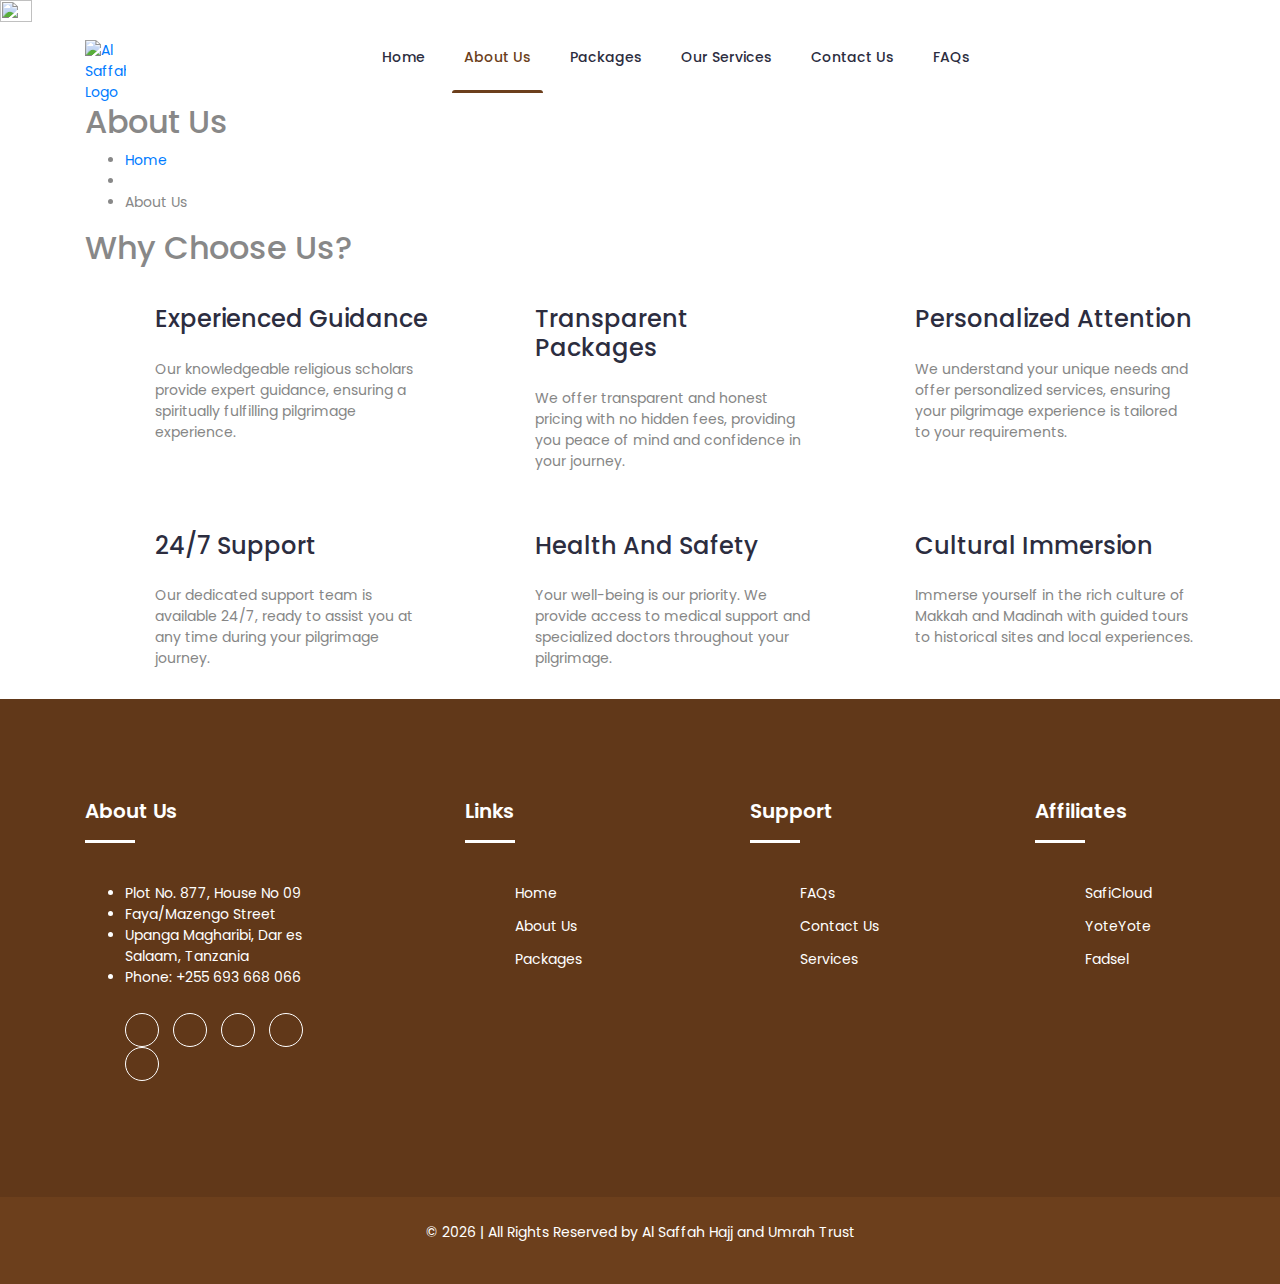
==== commit 3eeaed6a: "interim changes" ====
--- a/about.html
+++ b/about.html
@@ -76,36 +76,6 @@
 
     <!-- Header Area -->
     <header class="header">
-      <!-- Topbar -->
-      <div class="topbar">
-        <div class="container">
-          <div class="row">
-            <div class="col-lg-6 col-md-5 col-12">
-              <!-- Contact -->
-              <ul class="top-link">
-                <li><a href="about.html">About Us</a></li>
-                <li><a href="contact.html">Contact Us</a></li>
-                <li><a href="faqs.html">FAQ</a></li>
-              </ul>
-              <!-- End Contact -->
-            </div>
-            <div class="col-lg-6 col-md-7 col-12">
-              <!-- Top Contact -->
-              <ul class="top-contact">
-                <li><i class="fa fa-phone"></i>+255 693 668 066</li>
-                <li>
-                  <i class="fa fa-envelope"></i
-                  ><a href="mailto:support@yourmail.com"
-                    >support@yourmail.com</a
-                  >
-                </li>
-              </ul>
-              <!-- End Top Contact -->
-            </div>
-          </div>
-        </div>
-      </div>
-      <!-- End Topbar -->
       <!-- Header Inner -->
       <div class="header-inner">
         <div class="container">
@@ -115,7 +85,10 @@
                 <!-- Start Logo -->
                 <div class="logo">
                   <a href="index.html"
-                    ><img src="img/gold-logo.svg" alt="#"
+                    ><img
+                      src="img/gold-logo.svg"
+                      id="nav-logo"
+                      alt="Al Saffah Logo"
                   /></a>
                 </div>
                 <!-- End Logo -->
@@ -128,10 +101,10 @@
                 <div class="main-menu">
                   <nav class="navigation">
                     <ul class="nav menu">
+                      <li>
+                        <a href="index.html">Home </a>
+                      </li>
                       <li class="active">
-                        <a href="index.html">Home </a>
-                      </li>
-                      <li>
                         <a class="nav-link" href="about.html">About Us</a>
                       </li>
                       <li>
@@ -144,6 +117,9 @@
                       </li>
                       <li>
                         <a class="nav-link" href="contact.html">Contact Us</a>
+                      </li>
+                      <li>
+                        <a class="nav-link" href="faqs.html">FAQs</a>
                       </li>
                     </ul>
                   </nav>
@@ -169,11 +145,11 @@
         <div class="bread-inner">
           <div class="row">
             <div class="col-12">
-              <h2>Frequently Asked Questions</h2>
+              <h2>About Us</h2>
               <ul class="bread-list">
                 <li><a href="index.html">Home</a></li>
                 <li><i class="icofont-simple-right"></i></li>
-                <li class="active">FAQs</li>
+                <li class="active">About Us</li>
               </ul>
             </div>
           </div>
@@ -181,6 +157,95 @@
       </div>
     </div>
     <!-- End Breadcrumbs -->
+
+    <!-- Start service -->
+    <section class="services section">
+      <div class="container">
+        <div class="row">
+          <div class="col-lg-12">
+            <div class="section-title">
+              <h2>Why Choose Us?</h2>
+            </div>
+          </div>
+        </div>
+        <div class="row">
+          <div class="col-lg-4 col-md-6 col-12">
+            <!-- Start Single Service -->
+            <div class="single-service">
+              <i class="icofont-shield"></i>
+              <h4>Experienced Guidance</h4>
+              <p>
+                Our knowledgeable religious scholars provide expert guidance,
+                ensuring a spiritually fulfilling pilgrimage experience.
+              </p>
+            </div>
+            <!-- End Single Service -->
+          </div>
+          <div class="col-lg-4 col-md-6 col-12">
+            <!-- Start Single Service -->
+            <div class="single-service">
+              <i class="icofont-handshake-deal"></i>
+              <h4>Transparent Packages</h4>
+              <p>
+                We offer transparent and honest pricing with no hidden fees,
+                providing you peace of mind and confidence in your journey.
+              </p>
+            </div>
+            <!-- End Single Service -->
+          </div>
+          <div class="col-lg-4 col-md-6 col-12">
+            <!-- Start Single Service -->
+            <div class="single-service">
+              <i class="icofont-users-alt-4"></i>
+              <h4>Personalized Attention</h4>
+              <p>
+                We understand your unique needs and offer personalized services,
+                ensuring your pilgrimage experience is tailored to your
+                requirements.
+              </p>
+            </div>
+            <!-- End Single Service -->
+          </div>
+          <div class="col-lg-4 col-md-6 col-12">
+            <!-- Start Single Service -->
+            <div class="single-service">
+              <i class="icofont-wall-clock"></i>
+              <h4>24/7 Support</h4>
+              <p>
+                Our dedicated support team is available 24/7, ready to assist
+                you at any time during your pilgrimage journey.
+              </p>
+            </div>
+            <!-- End Single Service -->
+          </div>
+          <div class="col-lg-4 col-md-6 col-12">
+            <!-- Start Single Service -->
+            <div class="single-service">
+              <i class="icofont-medical-sign"></i>
+              <h4>Health and Safety</h4>
+              <p>
+                Your well-being is our priority. We provide access to medical
+                support and specialized doctors throughout your pilgrimage.
+              </p>
+            </div>
+            <!-- End Single Service -->
+          </div>
+          <div class="col-lg-4 col-md-6 col-12">
+            <!-- Start Single Service -->
+            <div class="single-service">
+              <i class="icofont-brand-saudia-airlines"></i>
+              <h4>Cultural Immersion</h4>
+              <p>
+                Immerse yourself in the rich culture of Makkah and Madinah with
+                guided tours to historical sites and local experiences.
+              </p>
+            </div>
+            <!-- End Single Service -->
+          </div>
+        </div>
+      </div>
+    </section>
+    <!--/ End service -->
 
     <!-- Footer Area -->
     <footer id="footer" class="footer">
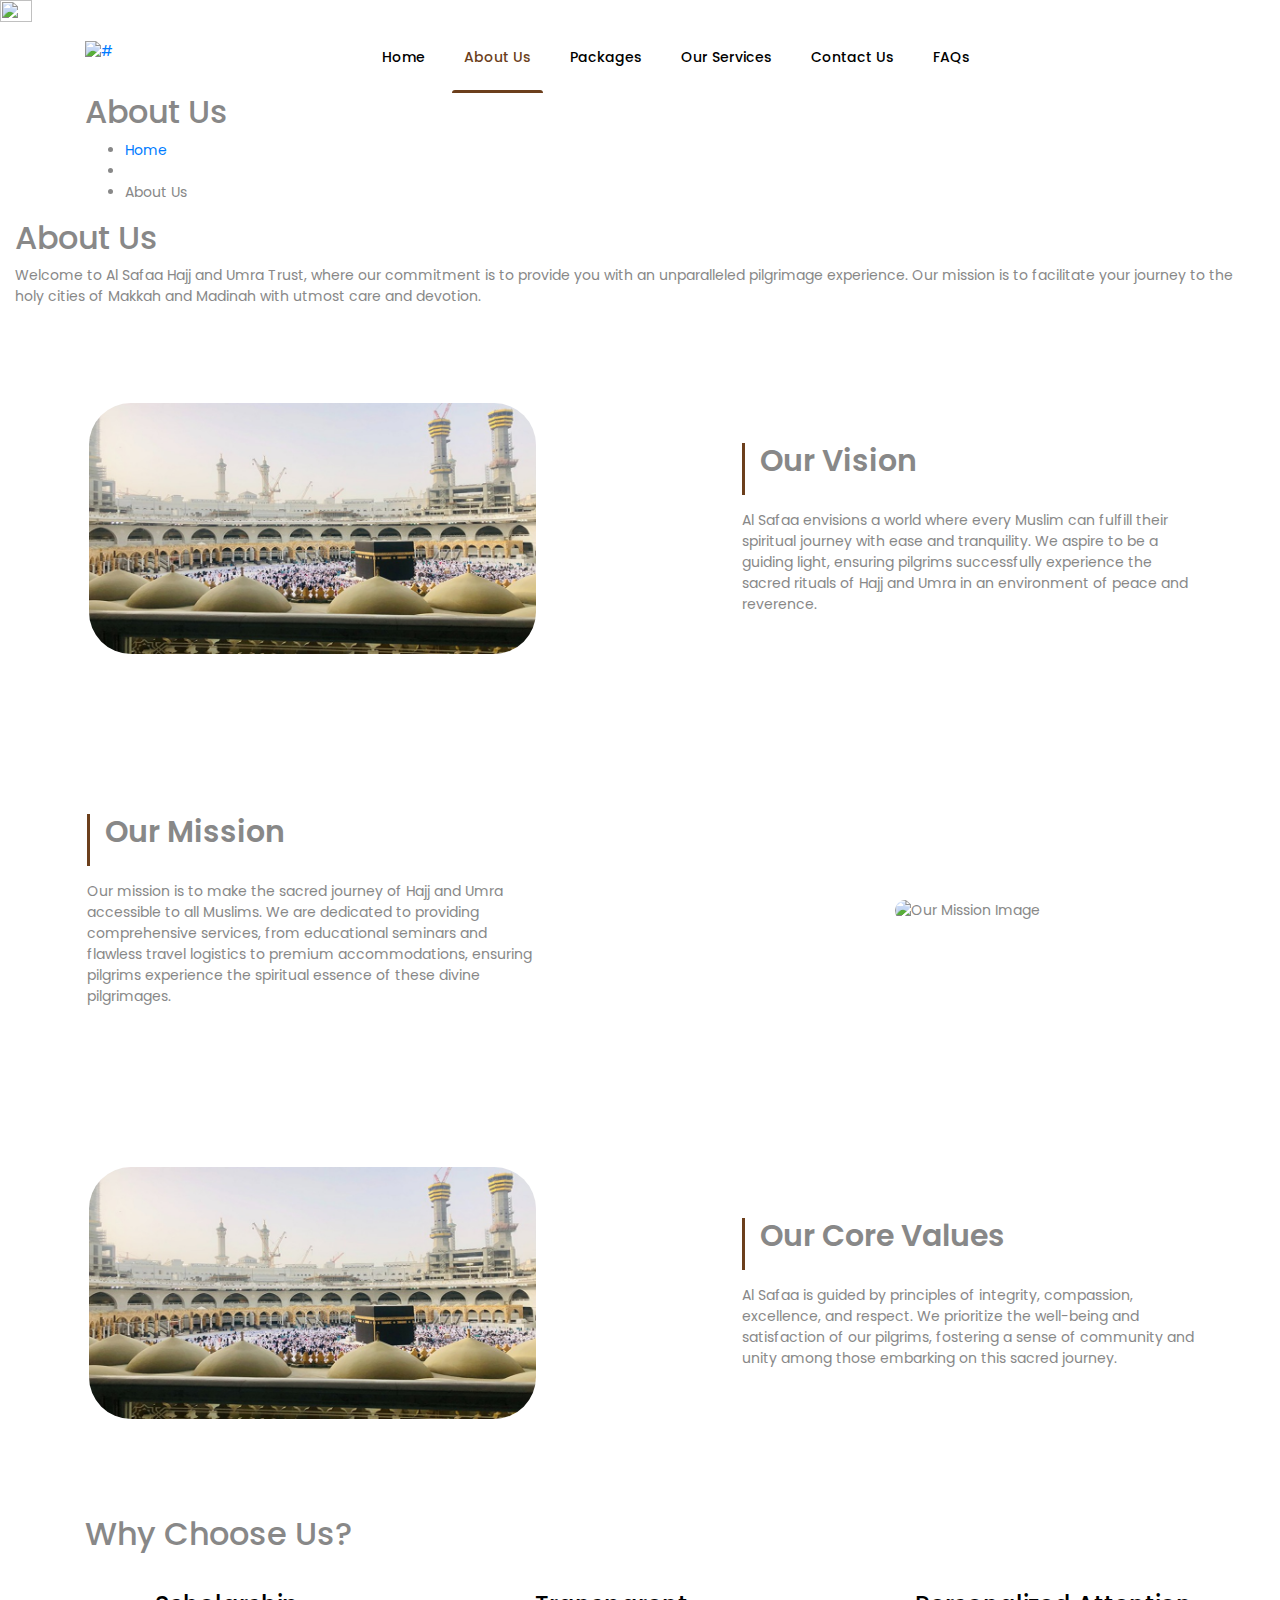
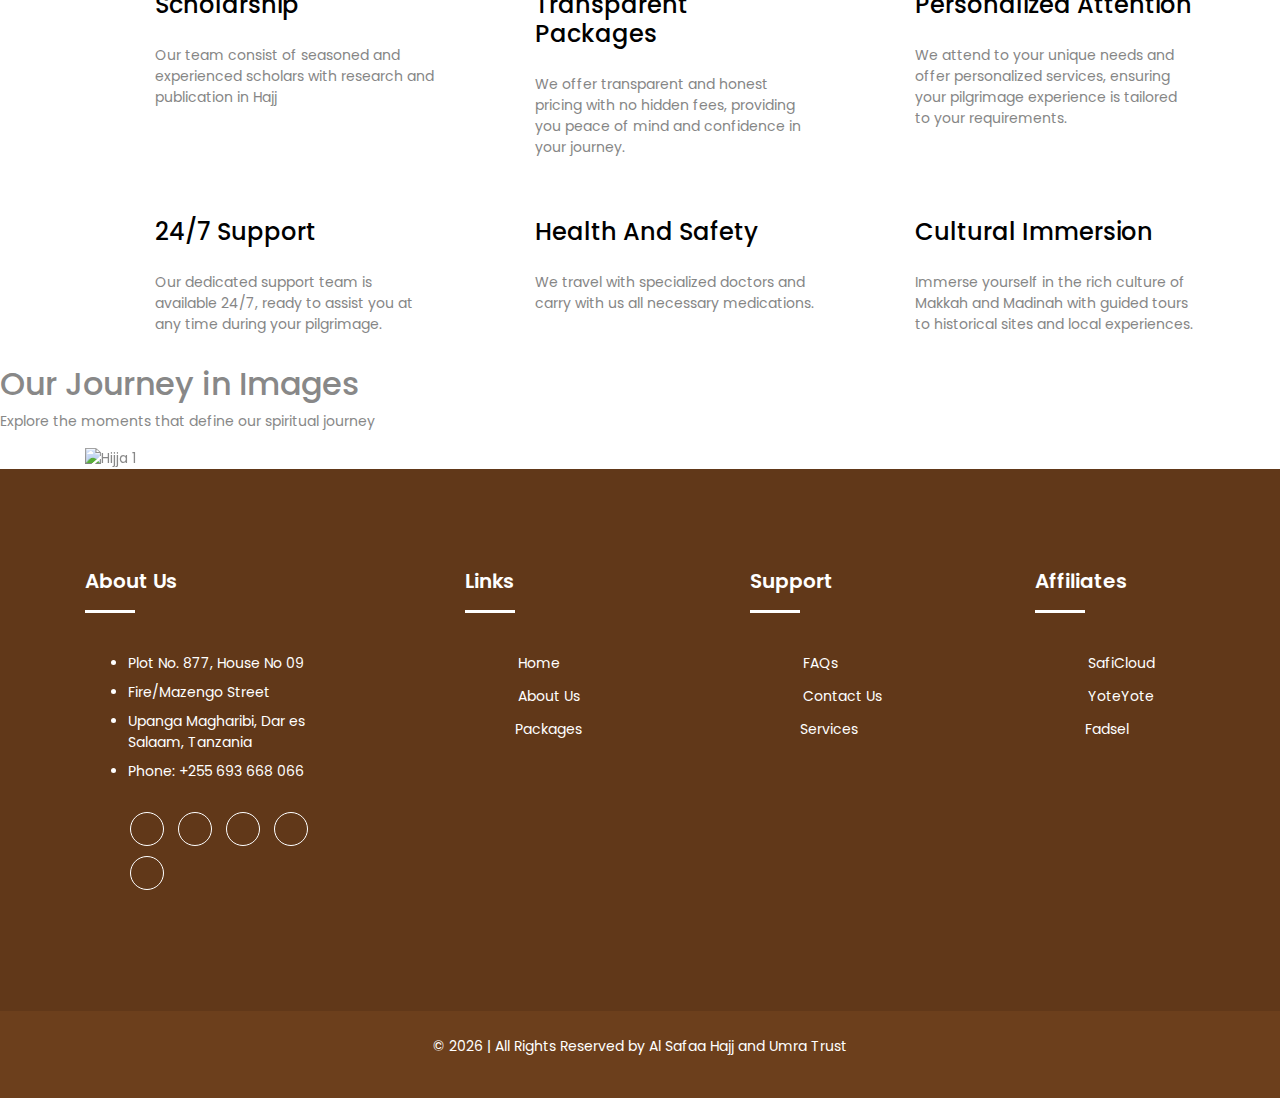
==== commit 8b6ecb33: "so far" ====
--- a/about.html
+++ b/about.html
@@ -4,14 +4,14 @@
     <!-- Meta Tags -->
     <meta charset="utf-8" />
     <meta http-equiv="X-UA-Compatible" content="IE=edge" />
-    <meta name="author" content="Al Saffah Hajj Umrah and Trust Team" />
+    <meta name="author" content="Al Safaa Hajj Umra and Trust Team" />
     <meta
       name="keywords"
-      content="Hajj, Umrah, Pilgrimage, Al Saffah Hajj Umrah and Trust, Makkah, Madinah, Spiritual Journey, Islamic Pilgrimage"
+      content="Hajj, Umra, Pilgrimage, Al Safaa Hajj Umra and Trust, Makkah, Madinah, Spiritual Journey, Islamic Pilgrimage"
     />
     <meta
       name="description"
-      content="Al Saffah Hajj Umrah and Trust offers top-notch Hajj and Umrah pilgrimage services. Join us on our upcoming journey from 06/06/2024 to 29/06/2024. Book now for a spiritual experience of a lifetime."
+      content="Al Safaa Hajj Umra and Trust offers top-notch Hajj and Umra pilgrimage services. Join us on our upcoming journey from 06/06/2024 to 29/06/2024. Book now for a spiritual experience of a lifetime."
     />
     <meta
       name="viewport"
@@ -20,7 +20,7 @@
 
     <!-- Title -->
     <title>
-      Al Saffah Hajj Umrah and Trust - Providing Exceptional Pilgrimage Services
+      Al Safaa Hajj Umra and Trust - Providing Exceptional Pilgrimage Services
     </title>
 
     <!-- Favicon -->
@@ -85,10 +85,7 @@
                 <!-- Start Logo -->
                 <div class="logo">
                   <a href="index.html"
-                    ><img
-                      src="img/gold-logo.svg"
-                      id="nav-logo"
-                      alt="Al Saffah Logo"
+                    ><img src="img/nav-logo.svg" alt="#"
                   /></a>
                 </div>
                 <!-- End Logo -->
@@ -158,6 +155,96 @@
     </div>
     <!-- End Breadcrumbs -->
 
+    <!-- Start About Us -->
+    <section class="about-us section">
+      <div class="col-lg-12">
+        <div class="section-title">
+          <h2>About Us</h2>
+          <p>
+            Welcome to Al Safaa Hajj and Umra Trust, where our commitment is to
+            provide you with an unparalleled pilgrimage experience. Our mission
+            is to facilitate your journey to the holy cities of Makkah and
+            Madinah with utmost care and devotion.
+          </p>
+        </div>
+      </div>
+
+      <!-- Our Vision -->
+      <div class="mt-5 mb-5 about-box">
+        <div class="row align-items-center">
+          <div class="col-md-6 div-img">
+            <img
+              src="img/hajj1.jpg"
+              class="img-fluid div-image"
+              alt="Our Vision Image"
+            />
+          </div>
+          <div class="col-md-6 p-6 service-details-inner">
+            <div class="featured-info">
+              <h2 class="pb-3">Our Vision</h2>
+              <p>
+                Al Safaa envisions a world where every Muslim can fulfill their
+                spiritual journey with ease and tranquility. We aspire to be a
+                guiding light, ensuring pilgrims successfully experience the
+                sacred rituals of Hajj and Umra in an environment of peace and
+                reverence.
+              </p>
+            </div>
+          </div>
+        </div>
+      </div>
+
+      <!-- Our Mission -->
+      <div class="mt-5 mb-5 about-box">
+        <div class="row align-items-center">
+          <div class="col-md-6 p-6 service-details-inner">
+            <div class="featured-info">
+              <h2 class="pb-3">Our Mission</h2>
+              <p>
+                Our mission is to make the sacred journey of Hajj and Umra
+                accessible to all Muslims. We are dedicated to providing
+                comprehensive services, from educational seminars and flawless
+                travel logistics to premium accommodations, ensuring pilgrims
+                experience the spiritual essence of these divine pilgrimages.
+              </p>
+            </div>
+          </div>
+          <div class="col-md-6 div-img">
+            <img
+              src="img/hujjaj1.png"
+              class="img-fluid div-image"
+              alt="Our Mission Image"
+            />
+          </div>
+        </div>
+      </div>
+
+      <!-- Core Values -->
+      <div class="mt-5 mb-5 about-box">
+        <div class="row align-items-center">
+          <div class="col-md-6 div-img">
+            <img
+              src="img/hajj1.jpg"
+              class="img-fluid div-image"
+              alt="Core Values Image"
+            />
+          </div>
+          <div class="col-md-6 p-6 service-details-inner">
+            <div class="featured-info">
+              <h2 class="pb-3">Our Core Values</h2>
+              <p>
+                Al Safaa is guided by principles of integrity, compassion,
+                excellence, and respect. We prioritize the well-being and
+                satisfaction of our pilgrims, fostering a sense of community and
+                unity among those embarking on this sacred journey.
+              </p>
+            </div>
+          </div>
+        </div>
+      </div>
+    </section>
+    <!--/ End About Us -->
+
     <!-- Start service -->
     <section class="services section">
       <div class="container">
@@ -173,10 +260,10 @@
             <!-- Start Single Service -->
             <div class="single-service">
               <i class="icofont-shield"></i>
-              <h4>Experienced Guidance</h4>
-              <p>
-                Our knowledgeable religious scholars provide expert guidance,
-                ensuring a spiritually fulfilling pilgrimage experience.
+              <h4>Scholarship</h4>
+              <p>
+                Our team consist of seasoned and experienced scholars with
+                research and publication in Hajj
               </p>
             </div>
             <!-- End Single Service -->
@@ -196,10 +283,10 @@
           <div class="col-lg-4 col-md-6 col-12">
             <!-- Start Single Service -->
             <div class="single-service">
-              <i class="icofont-users-alt-4"></i>
+              <i class="icofont-people"></i>
               <h4>Personalized Attention</h4>
               <p>
-                We understand your unique needs and offer personalized services,
+                We attend to your unique needs and offer personalized services,
                 ensuring your pilgrimage experience is tailored to your
                 requirements.
               </p>
@@ -213,7 +300,7 @@
               <h4>24/7 Support</h4>
               <p>
                 Our dedicated support team is available 24/7, ready to assist
-                you at any time during your pilgrimage journey.
+                you at any time during your pilgrimage.
               </p>
             </div>
             <!-- End Single Service -->
@@ -224,8 +311,8 @@
               <i class="icofont-medical-sign"></i>
               <h4>Health and Safety</h4>
               <p>
-                Your well-being is our priority. We provide access to medical
-                support and specialized doctors throughout your pilgrimage.
+                We travel with specialized doctors and carry with us all
+                necessary medications.
               </p>
             </div>
             <!-- End Single Service -->
@@ -246,6 +333,60 @@
       </div>
     </section>
     <!--/ End service -->
+    <section class="section">
+      <div class="section-title">
+        <h2>Our Journey in Images</h2>
+        <p>Explore the moments that define our spiritual journey</p>
+      </div>
+      <div class="container">
+        <div id="carouselExample" class="carousel slide" data-ride="carousel">
+          <div class="carousel-inner">
+            <div class="carousel-item active">
+              <img src="img/hijja.png" class="d-block w-100" alt="Hijja 1" />
+            </div>
+            <div class="carousel-item">
+              <img src="img/hijja2.png" class="d-block w-100" alt="Hijja 2" />
+            </div>
+            <div class="carousel-item">
+              <img src="img/hijja3.png" class="d-block w-100" alt="Hijja 3" />
+            </div>
+            <div class="carousel-item">
+              <img src="img/hijja4.png" class="d-block w-100" alt="Hijja 4" />
+            </div>
+            <div class="carousel-item">
+              <img src="img/hijja5.png" class="d-block w-100" alt="Hijja 5" />
+            </div>
+            <div class="carousel-item">
+              <img src="img/hijja6.png" class="d-block w-100" alt="Hijja 6" />
+            </div>
+            <div class="carousel-item">
+              <img src="img/hijja7.png" class="d-block w-100" alt="Hijja 7" />
+            </div>
+            <div class="carousel-item">
+              <img src="img/hijja8.png" class="d-block w-100" alt="Hijja 8" />
+            </div>
+          </div>
+          <a
+            class="carousel-control-prev"
+            href="#carouselExample"
+            role="button"
+            data-slide="prev"
+          >
+            <span class="carousel-control-prev-icon" aria-hidden="true"></span>
+            <span class="sr-only">Previous</span>
+          </a>
+          <a
+            class="carousel-control-next"
+            href="#carouselExample"
+            role="button"
+            data-slide="next"
+          >
+            <span class="carousel-control-next-icon" aria-hidden="true"></span>
+            <span class="sr-only">Next</span>
+          </a>
+        </div>
+      </div>
+    </section>
 
     <!-- Footer Area -->
     <footer id="footer" class="footer">
@@ -260,7 +401,7 @@
                 <!-- Address List -->
                 <ul class="address-list">
                   <li>Plot No. 877, House No 09</li>
-                  <li>Faya/Mazengo Street</li>
+                  <li>Fire/Mazengo Street</li>
                   <li>Upanga Magharibi, Dar es Salaam, Tanzania</li>
                   <li>Phone: +255 693 668 066</li>
                 </ul>
@@ -387,7 +528,7 @@
                 <p>
                   &copy; <span id="currentYear"></span> | All Rights Reserved
                   by<a href="#" class="no-text-decoration" target="_blank"
-                    >Al Saffah Hajj and Umrah Trust</a
+                    >Al Safaa Hajj and Umra Trust</a
                   >
                 </p>
               </div>
--- a/style.css
+++ b/style.css
@@ -49,6 +49,14 @@
 	overflow-x: hidden;
 }
 
+:root {
+	--text: #18110a;
+	--background: #fbf7f4;
+	--primary: #613919;
+	--secondary: #e3b894;
+	--accent: #e0975c;
+	--accenttwo: #F4E0D0;
+}
 
 
 
@@ -69,7 +77,7 @@
 }
 
 #scrollUp:hover {
-	background: #2C2D3F;
+	background: #000;
 }
 
 /* Color Plate */
@@ -225,7 +233,7 @@
 }
 
 .header .top-link li a {
-	color: #2C2D3F;
+	color: #000;
 	font-size: 14px;
 	font-weight: 400;
 }
@@ -241,7 +249,7 @@
 .header .top-contact li {
 	display: inline-block;
 	margin-right: 25px;
-	color: #2C2D3F;
+	color: #000;
 }
 
 .header .top-contact li:last-child {
@@ -282,7 +290,7 @@
 }
 
 #nav-logo {
-	max-width: 35%;
+	max-width: 15rem;
 }
 
 .header .navbar {
@@ -305,7 +313,7 @@
 }
 
 .header .nav li a {
-	color: #2C2D3F;
+	color: #000;
 	font-size: 14px;
 	font-weight: 500;
 	text-transform: capitalize;
@@ -564,7 +572,7 @@
 	border-radius: 3px;
 	border: none;
 	background: #fff;
-	color: #2C2D3F;
+	color: #000;
 }
 
 .header .search-form button {
@@ -608,7 +616,9 @@
 	Start Hero Area CSS
 =============================*/
 .slider .single-slider {
+
 	height: 682px;
+	background: rgba(0, 0, 0, .4);
 	background-size: cover;
 	background-position: center;
 	background-repeat: no-repeat;
@@ -626,7 +636,6 @@
 	width: 100%;
 	height: 100%;
 	background: rgba(0, 0, 0, .4);
-	/* Adjust the last value (0.5) to change the darkness level */
 	z-index: 1;
 }
 
@@ -634,10 +643,10 @@
 	position: relative;
 	z-index: 2;
 	color: #fff;
-	/* Set text color to white or any other color that contrasts with the overlay */
-}
-
-/* Rest of your existing CSS styles */
+
+}
+
+
 
 .slider .single-slider .text {
 	margin-top: 120px;
@@ -648,7 +657,7 @@
 }
 
 .slider .single-slider h1 {
-	color: #2C2D3F;
+	color: #000;
 	font-size: 38px;
 	font-weight: 700;
 	margin: 0;
@@ -661,7 +670,7 @@
 }
 
 .slider .single-slider p {
-	color: #2C2D3F;
+	color: #000;
 	margin-top: 27px;
 	font-weight: 400;
 }
@@ -684,12 +693,12 @@
 }
 
 .slider .single-slider .btn.primary {
-	background: #2C2D3F;
-	color: #fff;
+	background: var(--accent);
+	color: var(--text);
 }
 
 .slider .single-slider .btn.primary:before {
-	background: #6C3F1C;
+	background: var(--accent);
 }
 
 .slider .owl-carousel .owl-nav {
@@ -718,7 +727,7 @@
 }
 
 .slider .owl-carousel .owl-nav div:hover {
-	background: #2C2D3F;
+	background: #000;
 	color: #fff;
 }
 
@@ -971,7 +980,7 @@
 
 .Feautes .single-features h3 {
 	padding-top: 128px;
-	color: #2C2D3F;
+	color: #000;
 	font-weight: 600;
 	font-size: 21px;
 }
@@ -1062,7 +1071,7 @@
 .why-choose .choose-left h3 {
 	font-size: 24px;
 	font-weight: 600;
-	color: #2C2D3F;
+	color: #000;
 	position: relative;
 	padding-bottom: 20px;
 	margin-bottom: 24px;
@@ -1482,11 +1491,11 @@
 .services .single-service h4 {
 	text-transform: capitalize;
 	margin-bottom: 25px;
-	color: #2C2D3F;
+	color: #000;
 }
 
 .services .single-service h4 a {
-	color: #2C2D3F;
+	color: #000;
 	font-size: 20px;
 	font-weight: 600;
 }
@@ -1539,16 +1548,16 @@
 }
 
 .service-details-inner-left {
-	background-image: url("img/signup-bg.jpg");
-	background-size: cover;
-	background-position: center center;
-	background-repeat: no-repeat;
+
 	width: 100%;
 	height: 100%;
 }
 
 .service-details-inner-left img {
-	display: none;
+	position: relative;
+	display: block;
+	width: 100%;
+	height: 100%;
 }
 
 .service-details-inner {
@@ -1629,7 +1638,7 @@
 
 .testimonials .single-testimonial .name {
 	margin-top: 22px;
-	color: #2C2D3F;
+	color: #000;
 	font-weight: 500;
 	font-size: 15px;
 }
@@ -1734,7 +1743,7 @@
 }
 
 .departments .department-tab .nav li a.active .first {
-	color: #2C2D3F;
+	color: #000;
 }
 
 .departments .department-tab .nav li .second {
@@ -1746,7 +1755,7 @@
 
 
 .departments .department-tab .tab-pane .department-left h3 {
-	color: #2C2D3F;
+	color: #000;
 	font-weight: 600;
 	font-size: 26px;
 	position: relative;
@@ -1761,7 +1770,7 @@
 	bottom: 0;
 	height: 3px;
 	width: 50px;
-	background: #2C2D3F;
+	background: #000;
 }
 
 .departments .department-tab .tab-pane .department-left .p1 {
@@ -1843,7 +1852,7 @@
 
 .pricing-table .single-table .title {
 	font-size: 21px;
-	color: #2C2D3F;
+	color: #000;
 	margin-top: 30px;
 	margin-bottom: 15px;
 }
@@ -1855,6 +1864,20 @@
 }
 
 .pricing-table .single-table .amount span {
+	display: inline-block;
+	font-size: 14px;
+	font-weight: 400;
+	color: #868686;
+	margin-left: 8px;
+}
+
+#amount {
+	font-size: 36px;
+	font-weight: 600;
+	color: #6C3F1C;
+}
+
+#amount span {
 	display: inline-block;
 	font-size: 14px;
 	font-weight: 400;
@@ -1901,6 +1924,44 @@
 	padding-left: 1px;
 }
 
+.single-table .table-list {
+	padding: 10px 0;
+	text-align: left;
+	margin-top: 30px;
+}
+
+.table-list li {
+	position: relative;
+	color: #666;
+	text-transform: capitalize;
+	margin-bottom: 18px;
+	padding-right: 32px;
+}
+
+.table-list li:last-child {
+	margin-bottom: 0px;
+}
+
+.table-list li.cross i {
+	background: #aaaaaa;
+}
+
+.table-list i {
+	font-size: 7px;
+	text-align: center;
+	margin-right: 10px;
+	position: absolute;
+	right: 0;
+	height: 16px;
+	width: 16px;
+	line-height: 16px;
+	text-align: center;
+	color: #fff;
+	background: #6C3F1C;
+	border-radius: 100%;
+	padding-left: 1px;
+}
+
 /* Table Bottom */
 .pricing-table .table-bottom {
 	margin-top: 25px;
@@ -1913,7 +1974,7 @@
 }
 
 .pricing-table .btn:before {
-	background: #2C2D3F;
+	background: #000;
 }
 
 .pricing-table .btn:hover {
@@ -2075,7 +2136,7 @@
 	font-size: 18px;
 	text-transform: capitalize;
 	font-weight: 500;
-	color: #2C2D3F;
+	color: #000;
 }
 
 .team .t-bottom h2 a:hover {
@@ -2102,7 +2163,7 @@
 .doctor-details-item .doctor-details-contact h3 {
 	font-weight: 600;
 	font-size: 20px;
-	color: #2C2D3F;
+	color: #000;
 	margin-bottom: 30px;
 }
 
@@ -2116,7 +2177,7 @@
 	display: block;
 	font-weight: 400;
 	font-size: 15px;
-	color: #2C2D3F;
+	color: #000;
 	margin-bottom: 10px;
 }
 
@@ -2169,7 +2230,7 @@
 .doctor-details-item .doctor-details-work h3 {
 	font-weight: 600;
 	font-size: 20px;
-	color: #2C2D3F;
+	color: #000;
 	margin-top: 30px;
 }
 
@@ -2181,7 +2242,7 @@
 
 .doctor-details-item .doctor-details-work .time-sidual li {
 	display: block;
-	color: #2C2D3F;
+	color: #000;
 	width: 100%;
 	margin-bottom: 10px;
 }
@@ -2320,7 +2381,7 @@
 }
 
 .explore .single-news .news-body h2 a {
-	color: #2C2D3F;
+	color: #000;
 	font-weight: 500;
 }
 
@@ -2512,7 +2573,7 @@
 }
 
 .main-sidebar .single-post .content h5 a {
-	color: #2C2D3F;
+	color: #000;
 	font-weight: 500;
 	font-size: 14px;
 	font-weight: 500;
@@ -2631,7 +2692,7 @@
 
 .news-single .meta span,
 .news-single .meta span a {
-	color: #2C2D3F;
+	color: #000;
 	font-weight: 400;
 }
 
@@ -2940,7 +3001,7 @@
 }
 
 .news-single .single-comments a:hover {
-	background: #2C2D3F;
+	background: #000;
 	color: #fff;
 }
 
@@ -3014,7 +3075,7 @@
 	line-height: 50px;
 	font-weight: 400;
 	font-size: 14px;
-	color: #2C2D3F;
+	color: #000;
 }
 
 .news-single .form-group textarea {
@@ -3031,7 +3092,7 @@
 	resize: none;
 	font-weight: 400;
 	font-size: 14px;
-	color: #2C2D3F;
+	color: #000;
 }
 
 .news-single .form-group input,
@@ -3318,7 +3379,7 @@
 }
 
 .login .login-form p a:hover {
-	color: #2C2D3F;
+	color: #000;
 }
 
 .login .form {
@@ -3497,7 +3558,7 @@
 }
 
 .register .register-form p a:hover {
-	color: #2C2D3F;
+	color: #000;
 }
 
 .register .form {
@@ -3608,7 +3669,7 @@
 }
 
 .register .register-form .terms:hover {
-	color: #2C2D3F;
+	color: #000;
 }
 
 /*=========================
@@ -3651,14 +3712,14 @@
 	font-weight: 400;
 	font-size: smaller;
 	padding: 1rem;
-	background-color: #613919;
+	background-color: var(--primary);
 	border-radius: 1em;
 	color: white;
 	transition: background-color 350ms ease-in-out;
 }
 
 .dropdown-container.open header {
-	background-color: #613919;
+	background-color: var(--primary);
 }
 
 .dropdown-container h1 {
@@ -3934,9 +3995,7 @@
 
 /* Target the <p> tag inside the Contact Us section */
 .contact-us p {
-	font-size: 16px;
-	line-height: 1.5;
-	color: #333;
+	font-size: 15px;
 	margin-bottom: 20px;
 }
 
@@ -4393,7 +4452,7 @@
 
 .footer .single-footer .social li {
 	display: inline-block;
-	margin-right: 10px;
+	margin: 5px;
 }
 
 .footer .single-footer .social li:last-child {
@@ -4499,6 +4558,8 @@
 }
 
 .footer .single-footer li {
+	margin: 3px;
+	margin-bottom: 8px;
 	color: #fff;
 }
 
@@ -4557,7 +4618,7 @@
 }
 
 .footer .single-footer .newsletter-inner .button:hover i {
-	color: #2C2D3F;
+	color: #000;
 }
 
 .footer .copyright {
@@ -4607,6 +4668,374 @@
 	background-color: #fff;
 }
 
+
+/* Timeline  CSS */
+.timeline-box {
+	max-width: 100%;
+	background-color: #f9f9f9;
+}
+
+.timeline {
+	max-width: 80%;
+	background-color: #f9f9f9;
+	color: #fff;
+	padding: 30px 80px;
+	margin: auto;
+}
+
+.timeline ul {
+	list-style-type: none;
+	border-left: 2px solid var(--primary);
+	padding: 10px 5px;
+}
+
+.timeline ul li {
+	padding: 20px 20px;
+	position: relative;
+	transition: .5s;
+}
+
+.timeline ul li span {
+	display: inline-block;
+	background-color: var(--primary);
+	border-radius: 25px;
+	padding: 7px 14px;
+	font-size: 15px;
+	text-align: center;
+	margin-bottom: 8px;
+}
+
+.timeline ul li .content h3 {
+	color: #2c2d2c;
+	font-size: 17px;
+	padding-top: 5px;
+}
+
+.timeline ul li .content p {
+	padding: 5px 0px 15px 0px;
+	font-size: 15px;
+}
+
+.timeline ul li:before {
+	position: absolute;
+	content: '';
+	width: 10px;
+	height: 10px;
+	background-color: var(--primary);
+	border-radius: 50%;
+	left: -11px;
+	top: 28px;
+	transition: .5s;
+}
+
+
+
+@media (max-width:300px) {
+	.timeline {
+		width: 100%;
+		padding: 30px 5px 30px 10px;
+	}
+
+	.timeline ul li .content h3 {
+		color: var(--primary);
+		font-size: 15px;
+	}
+
+}
+
+/* End Timeline CSS */
+
+.quran-quote {
+	background-color: var(--primary);
+
+}
+
+.quran-quote>* {
+	font-weight: 600;
+	font-size: 2em;
+	line-height: 1.5;
+	font-style: italic;
+}
+
+
+
+
+/* Pricing CSS New */
+
+/*--blog----*/
+
+.sec-title {
+	position: relative;
+	margin-bottom: 70px;
+}
+
+.sec-title .title {
+	position: relative;
+	display: block;
+	font-size: 16px;
+	line-height: 1em;
+	color: #ff8a01;
+	font-weight: 500;
+	background: rgb(247, 0, 104);
+	color: transparent;
+
+	text-transform: uppercase;
+	letter-spacing: 5px;
+	margin-bottom: 15px;
+}
+
+.sec-title h2 {
+	position: relative;
+	display: inline-block;
+	font-size: 48px;
+	line-height: 1.2em;
+	color: #1e1f36;
+	font-weight: 700;
+}
+
+.sec-title .text {
+	position: relative;
+	font-size: 16px;
+	line-height: 28px;
+	color: #888888;
+	margin-top: 30px;
+}
+
+.sec-title.light h2,
+.sec-title.light .title {
+	color: #ffffff;
+	-webkit-text-fill-color: inherit;
+}
+
+.pricing-section {
+	position: relative;
+	padding: 100px 0 80px;
+	overflow: hidden;
+}
+
+.pricing-section .outer-box {
+	max-width: 1100px;
+	margin: 0 auto;
+}
+
+
+.pricing-section .row {
+	margin: 0 -30px;
+}
+
+.pricing-block {
+	position: relative;
+	padding: 0 30px;
+	margin-bottom: 40px;
+}
+
+.pricing-block .inner-box {
+	position: relative;
+	background-color: #ffffff;
+	box-shadow: 0 20px 40px rgba(0, 0, 0, 0.08);
+	padding: 0 0 30px;
+	margin: 0 auto;
+	border-bottom: 20px solid var(--primary);
+}
+
+.pricing-block .icon-box {
+	position: relative;
+	padding: 50px 30px 0;
+	background-color: var(--primary);
+	text-align: center;
+}
+
+.pricing-block .icon-box:before {
+	position: absolute;
+	left: 0;
+	bottom: 0;
+	height: 75px;
+	width: 100%;
+	border-radius: 50% 50% 0 0;
+	background-color: #ffffff;
+	content: "";
+}
+
+
+.pricing-block .icon-box .icon-outer {
+	position: relative;
+	height: 150px;
+	width: 150px;
+	background-color: #ffffff;
+	border-radius: 50%;
+	margin: 0 auto;
+	padding: 10px;
+}
+
+.pricing-block .icon-box i {
+	position: relative;
+	display: block;
+	height: 130px;
+	width: 130px;
+	line-height: 120px;
+	border: 5px solid var(--primary);
+	border-radius: 50%;
+	font-size: 50px;
+	color: var(--primary);
+	-webkit-transition: all 600ms ease;
+	-ms-transition: all 600ms ease;
+	-o-transition: all 600ms ease;
+	-moz-transition: all 600ms ease;
+	transition: all 600ms ease;
+}
+
+.pricing-block .inner-box:hover .icon-box i {
+	transform: rotate(360deg);
+}
+
+.pricing-block .price-box {
+	position: relative;
+	text-align: center;
+	padding: 10px 20px;
+}
+
+.pricing-block .title {
+	position: relative;
+	display: block;
+	font-size: 24px;
+	line-height: 1.2em;
+	color: #222222;
+	font-weight: 600;
+}
+
+.pricing-block .price {
+	display: block;
+	font-size: 36px;
+	color: #222222;
+	margin-top: 10px;
+	font-weight: 700;
+	color: var(--primary);
+}
+
+
+.pricing-block .features {
+	position: relative;
+	max-width: 354px;
+	margin: 0 auto 20px;
+}
+
+.pricing-block .features li {
+	position: relative;
+	display: block;
+	font-size: 14px;
+	line-height: 30px;
+	color: #676c73;
+	font-weight: 500;
+	padding: 5px 0;
+	padding-left: 30px;
+	border-bottom: 1px dashed #dddddd;
+}
+
+
+.pricing-block .features li a {
+	color: #676c73;
+}
+
+.pricing-block .features li:first-child {
+	margin-top: 28px;
+}
+
+.pricing-block .features li:last-child {
+	border-bottom: 0;
+	margin-bottom: 28px;
+}
+
+.pricing-block .btn-box {
+	position: relative;
+	text-align: center;
+	border-radius: 10px;
+}
+
+
+.pricing-block .btn-box a {
+	position: relative;
+	display: inline-block;
+	font-size: 14px;
+	line-height: 25px;
+	color: #ffffff;
+	font-weight: 500;
+	padding: 8px 30px;
+	background-color: var(--primary);
+	border-radius: 10px;
+	border-top: 2px solid transparent;
+	border-bottom: 2px solid transparent;
+	-webkit-transition: all 400ms ease;
+	-moz-transition: all 400ms ease;
+	-ms-transition: all 400ms ease;
+	-o-transition: all 400ms ease;
+	transition: all 300ms ease;
+}
+
+.pricing-block .btn-box a:hover {
+	color: #ffffff;
+}
+
+.pricing-block .inner-box:hover .btn-box a {
+	color: var(--primary);
+	background: none;
+	border-radius: 0px;
+	border-color: var(--primary);
+}
+
+.pricing-block:nth-child(2) .icon-box i,
+.pricing-block:nth-child(2) .inner-box {
+	border-color: var(--accent);
+}
+
+.pricing-block:nth-child(2) .btn-box a,
+.pricing-block:nth-child(2) .icon-box {
+	background-color: var(--accent);
+}
+
+.pricing-block:nth-child(2) .inner-box:hover .btn-box a {
+	color: var(--accent);
+	background: none;
+	border-radius: 0px;
+	border-color: var(--accent);
+}
+
+.pricing-block:nth-child(2) .icon-box i,
+.pricing-block:nth-child(2) .price {
+	color: var(--accent);
+}
+
+.pricing-block:nth-child(3) .icon-box i,
+.pricing-block:nth-child(3) .inner-box {
+	border-color: var(--secondary);
+}
+
+.pricing-block:nth-child(3) .btn-box a,
+.pricing-block:nth-child(3) .icon-box {
+	background-color: var(--secondary);
+}
+
+.pricing-block:nth-child(3) .icon-box i,
+.pricing-block:nth-child(3) .price {
+	color: var(--secondary);
+}
+
+.pricing-block:nth-child(3) .inner-box:hover .btn-box a {
+	color: var(--secondary);
+	background: none;
+	border-radius: 0px;
+	border-color: var(--secondary);
+}
+
+#price-span {
+	display: inline-block;
+	font-size: 14px;
+	font-weight: 400;
+	color: #868686;
+	margin-left: 8px;
+}
+
+
+/* End of Pricing */
 /*=========================
 	End New CSS
 ===========================*/